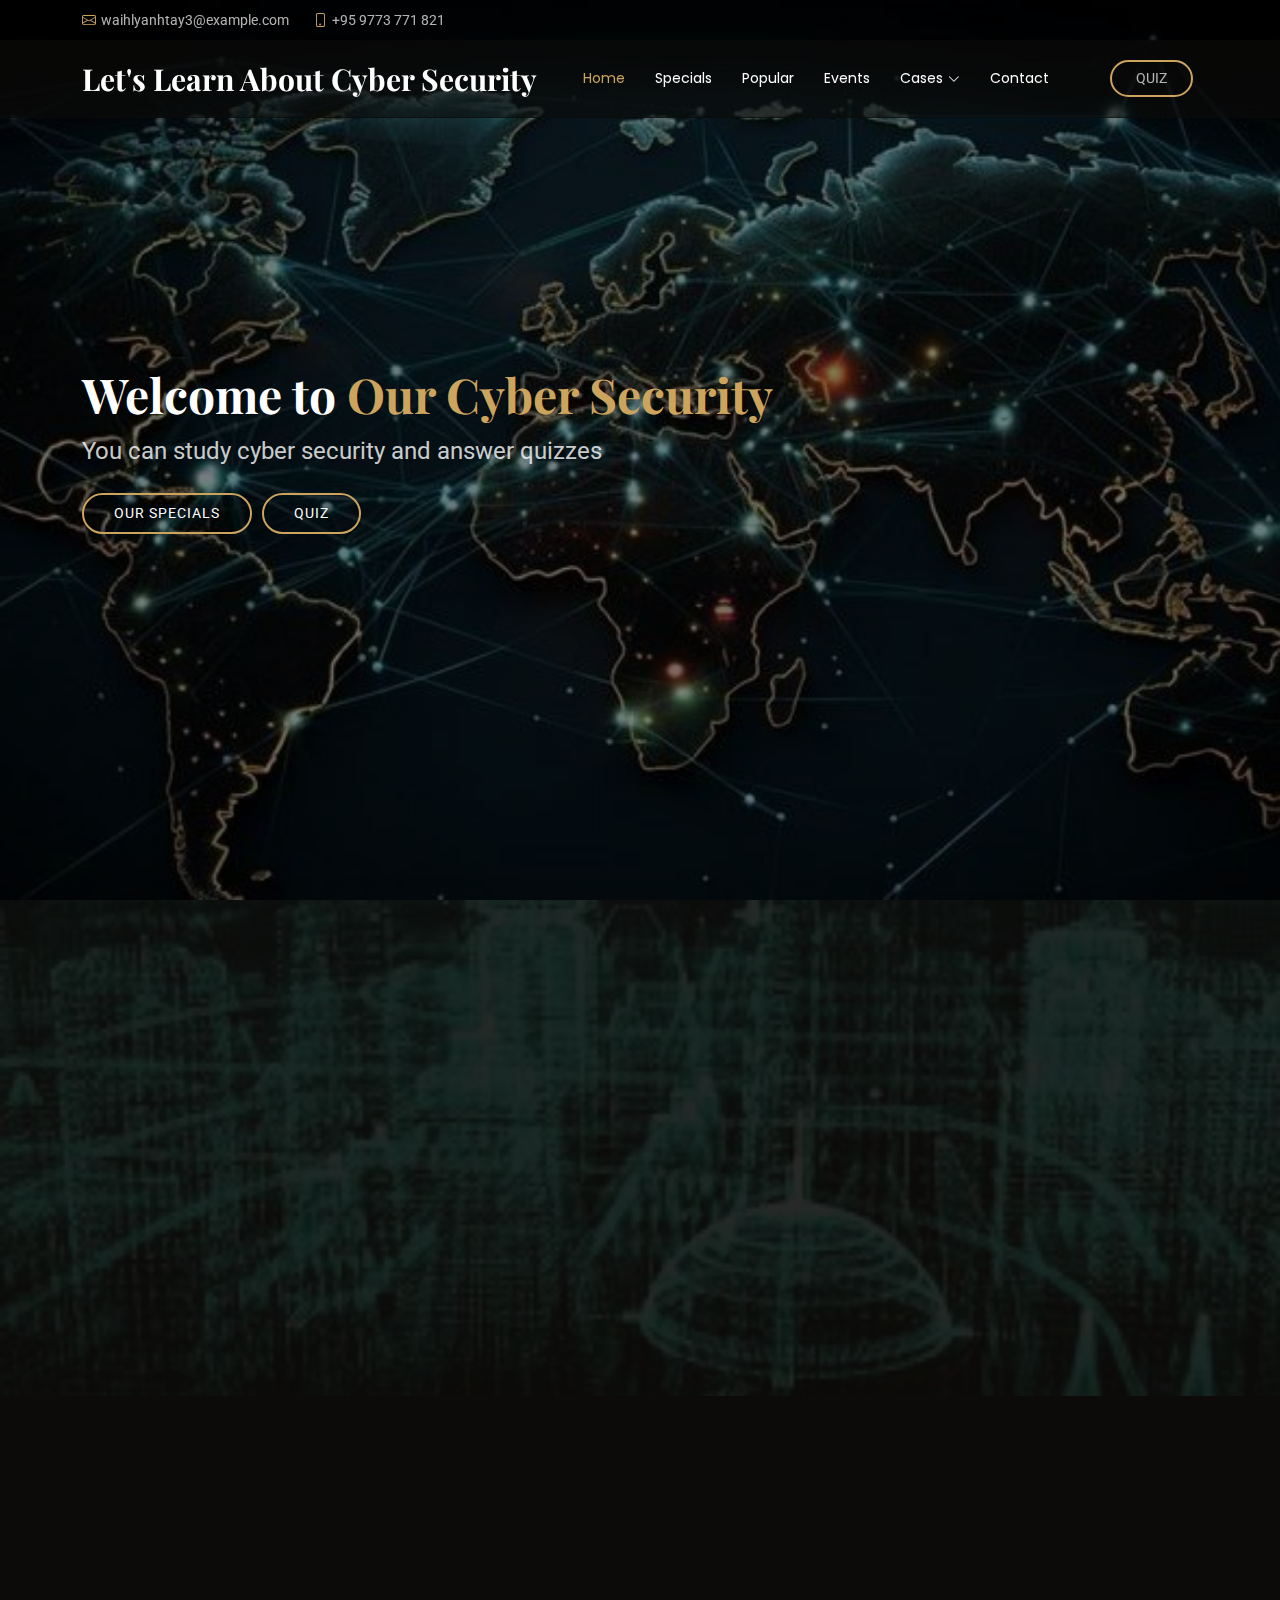
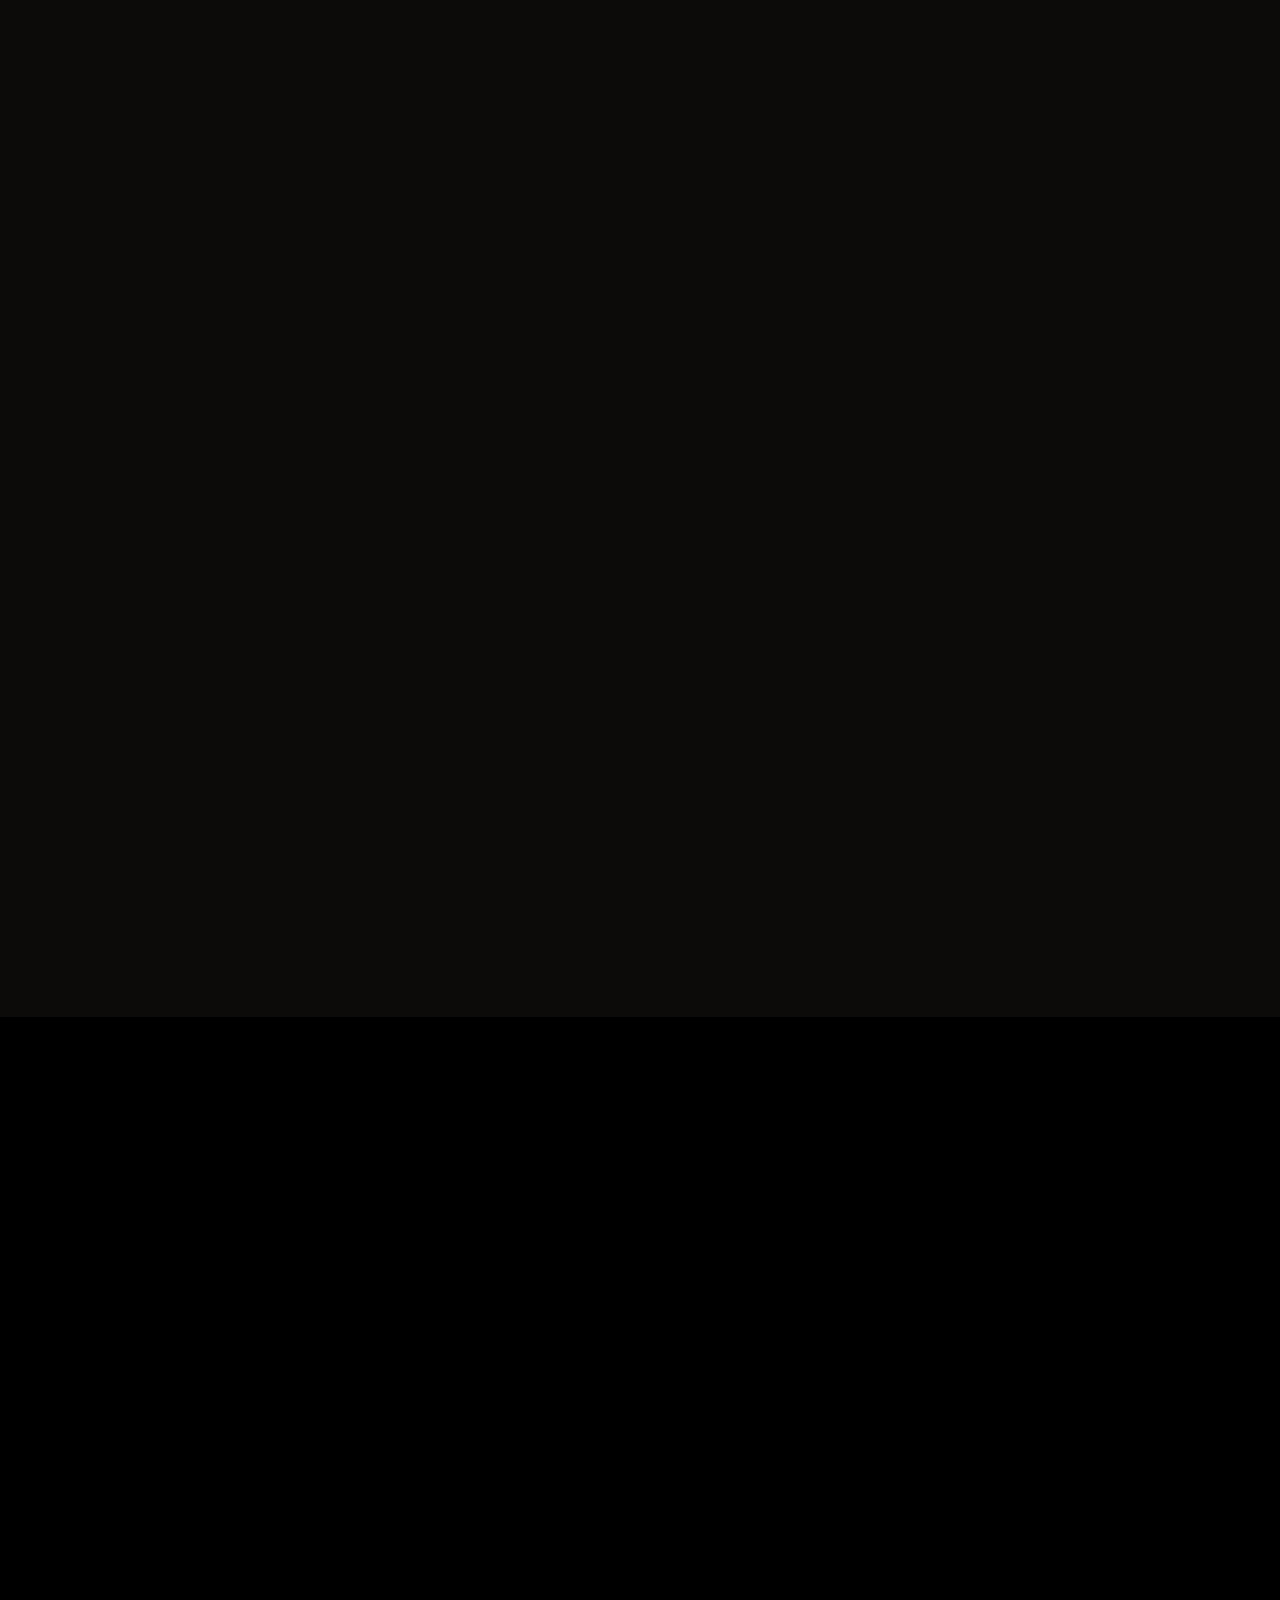
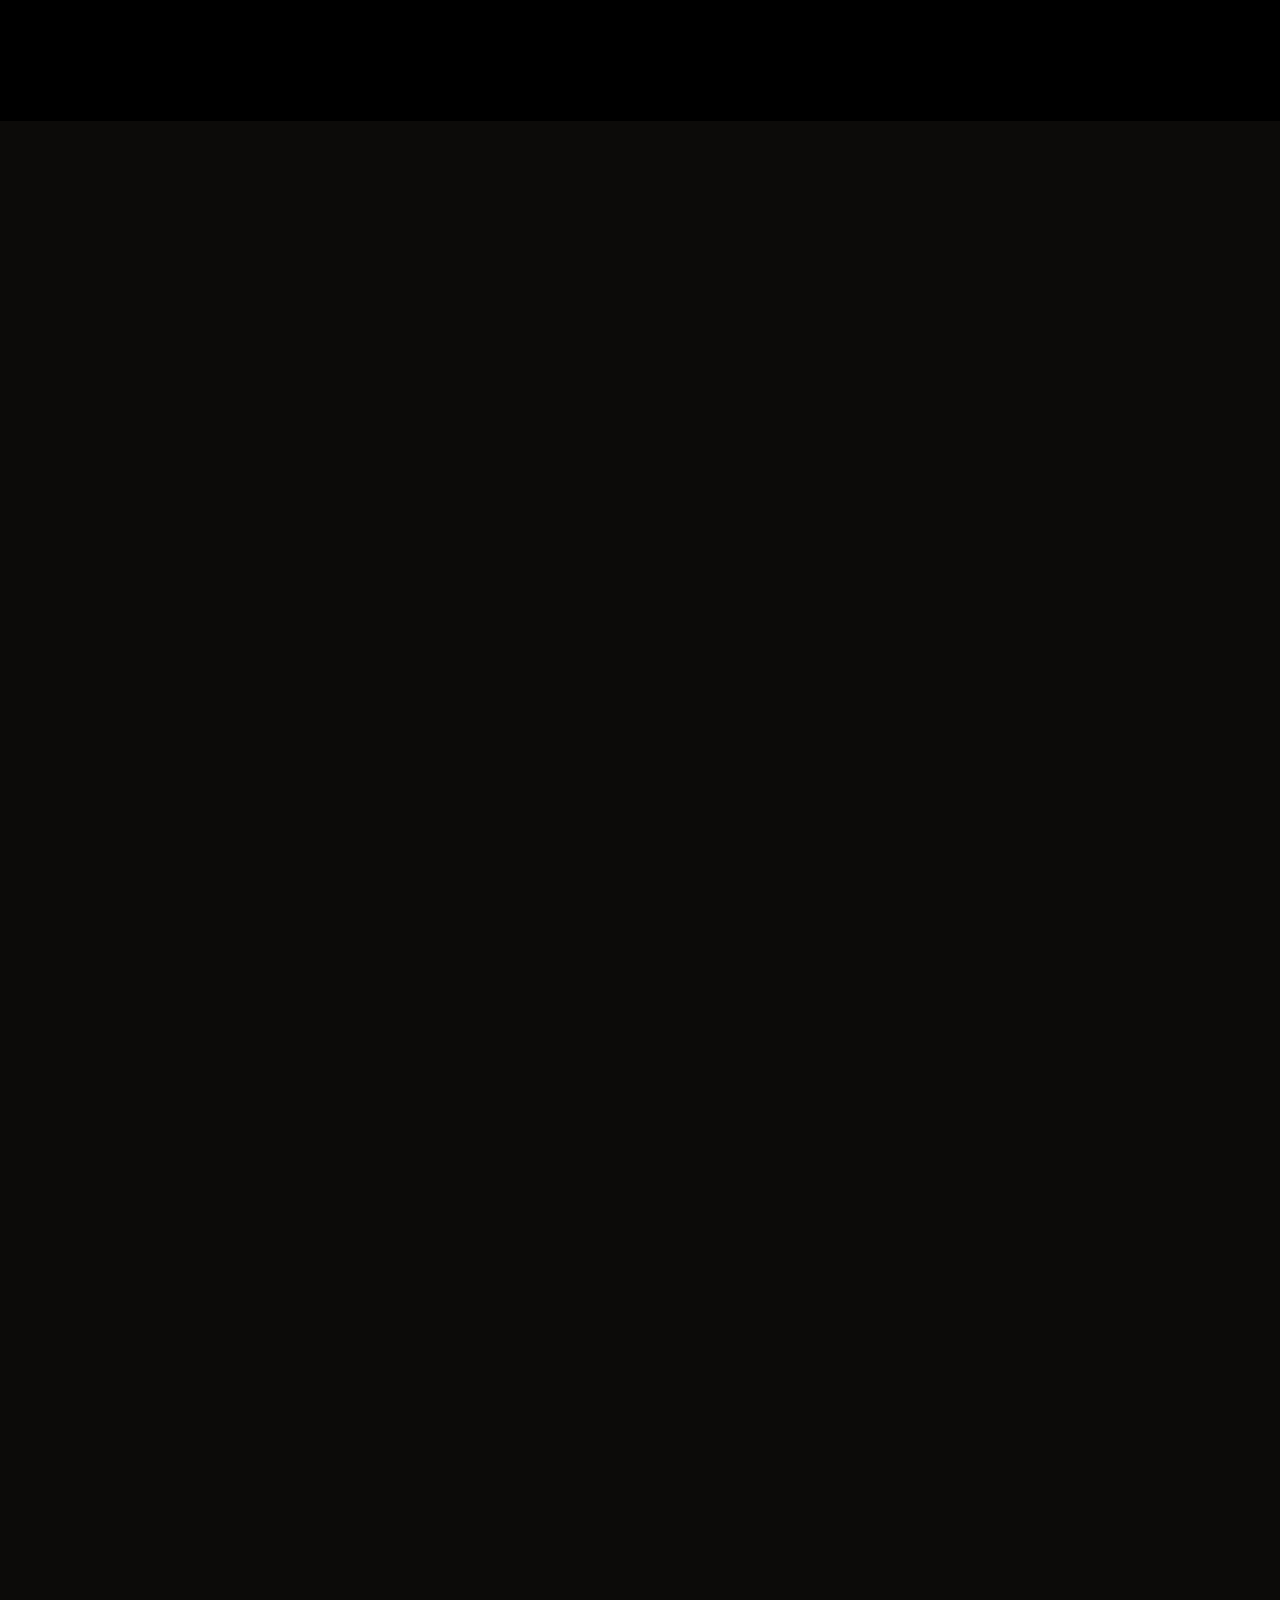
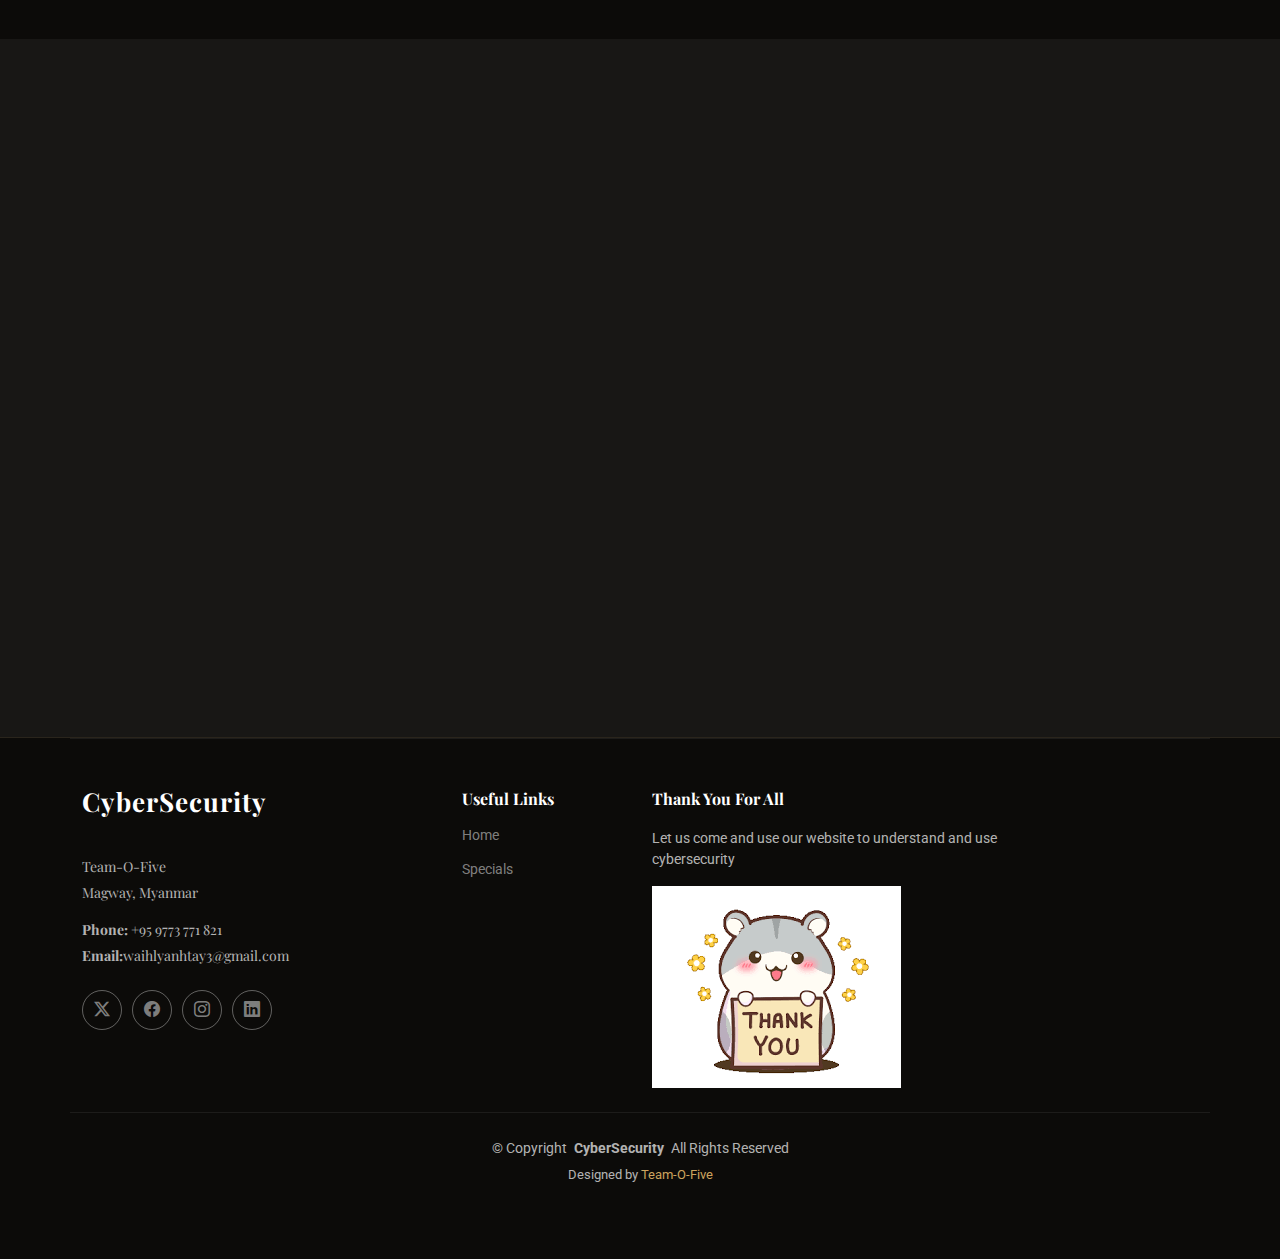
==== index.html @ fd5d1b7e "First Commit" ====
<!DOCTYPE html>
<html lang="en">
  
<head>
  <meta charset="utf-8">
  <meta content="width=device-width, initial-scale=1.0" name="viewport">
  <title>Team-O-Five(TOF)</title>
  <meta name="description" content="">
  <meta name="keywords" content="">

  <!-- Favicons -->
  <link href="assets/img/favicon.png" rel="icon">
  <link href="assets/img/apple-touch-icon.png" rel="apple-touch-icon">

  <!-- Fonts -->
  <link href="https://fonts.googleapis.com" rel="preconnect">
  <link href="https://fonts.gstatic.com" rel="preconnect" crossorigin>
  <link href="https://fonts.googleapis.com/css2?family=Roboto:ital,wght@0,100;0,300;0,400;0,500;0,700;0,900;1,100;1,300;1,400;1,500;1,700;1,900&family=Poppins:ital,wght@0,100;0,200;0,300;0,400;0,500;0,600;0,700;0,800;0,900;1,100;1,200;1,300;1,400;1,500;1,600;1,700;1,800;1,900&family=Playfair+Display:ital,wght@0,400;0,500;0,600;0,700;0,800;0,900;1,400;1,500;1,600;1,700;1,800;1,900&display=swap" rel="stylesheet">

  <!-- Vendor CSS Files -->
  <link href="assets/vendor/bootstrap/css/bootstrap.min.css" rel="stylesheet">
  <link href="assets/vendor/bootstrap-icons/bootstrap-icons.css" rel="stylesheet">
  <link href="assets/vendor/aos/aos.css" rel="stylesheet">
  <link href="assets/vendor/glightbox/css/glightbox.min.css" rel="stylesheet">
  <link href="assets/vendor/swiper/swiper-bundle.min.css" rel="stylesheet">

  <!-- Main CSS File -->
  <link href="assets/css/main.css" rel="stylesheet">
</head>

<body class="index-page">

  <header id="header" class="header fixed-top">

    <div class="topbar d-flex align-items-center">
      <div class="container d-flex justify-content-center justify-content-md-between">
        <div class="contact-info d-flex align-items-center">
          <i class="bi bi-envelope d-flex align-items-center"><a href="waihlyanhtay3@gmail.com">waihlyanhtay3@example.com</a></i>
          <i class="bi bi-phone d-flex align-items-center ms-4"><span>+95 9773 771 821</span></i>
        </div>
        <!-- <div class="languages d-none d-md-flex align-items-center">
          <ul>
            <li>En</li>
            <li><a href="#">Myn</a></li>
          </ul>
        </div> -->
      </div>
    </div><!-- End Top Bar -->

    <div class="branding d-flex align-items-cente">

      <div class="container position-relative d-flex align-items-center justify-content-between">
        <a href="index.html" class="logo d-flex align-items-center me-auto me-xl-0">
          <!-- Uncomment the line below if you also wish to use an image logo -->
          <!-- <img src="assets/img/logo.png" alt=""> -->
          <h1 class="sitename">Let's Learn About Cyber Security</h1>
        </a>

        <nav id="navmenu" class="navmenu">
          <ul>
            <li><a href="#hero" class="active">Home<br></a></li>
            <!-- <li><a href="#menu">Menu</a></li> -->
            <li><a href="#specials">Specials</a></li>
            <!-- <li><a href="#events">Events</a></li> -->
            <li><a href="#chefs">Popular</a></li>
            <li><a href="#events">Events</a></li>
            <li class="dropdown"><a href="#"><span>Cases</span> <i class="bi bi-chevron-down toggle-dropdown"></i></a>
              <ul>
                <li class="dropdown"><a href="https://www.fortinet.com/resources/cyberglossary/types-of-cyber-attacks"><span>Common Threats</span> <i class="bi bi-chevron-down toggle-dropdown"></i></a>
                      <ul>
                        <li><a href="https://www.ibm.com/topics/malware">Malware</a></li>
                        <li><a href="https://www.ibm.com/topics/ransomware">Ransomware</a></li>
                        <li><a href="https://www.ibm.com/topics/phishing">Phishing</a></li>
                        <li><a href="https://www.paloaltonetworks.com/cyberpedia/what-is-a-credential-based-attack#:~:text=Credential%20abuse%2C%20the%20endgame%20of%20a%20credential-based%20attack%2C,compromised%20passwords%20to%20authenticate%20applications%20and%20steal%20data.">Credential theft and abuse</a></li>
                        <li><a href="https://www.fortinet.com/resources/cyberglossary/insider-threats">Insider threats</a></li>
                        <li><a href="https://www.ibm.com/topics/phishing">AI attacks</a></li>
                        <li><a href="https://www.ibm.com/topics/phishing">Cryptojacking</a></li>
                        <li><a href="https://www.ibm.com/topics/phishing">Distributed denial of service (DDoS)</a></li>
                      </ul>
                    <li><a href="#specials">AI security</a></li>
                    <li><a href="#specials">Critical infrastructure security</a></li>
                    <li><a href="#specials">Network security</a></li>
                    <li><a href="#specials">Endpoint security</a></li>
                    <li><a href="#specials">Application security</a></li>
                    <li><a href="#specials">Cloud security</a></li>
                    <li><a href="#specials">Information security</a></li>
                    <li><a href="#specials">Mobile security</a></li>
                  </ul>
                </li>
            <li><a href="#contact">Contact</a></li>
          </ul>
          <i class="mobile-nav-toggle d-xl-none bi bi-list"></i>
        </nav>

        <a class="btn-book-a-table d-none d-xl-block" href="assets/quiz/quiz.html">Quiz</a>

      </div>

    </div>

  </header>

  <main class="main">

    <!-- Hero Section -->
    <section id="hero" class="hero section dark-background">

      <img src="assets/img/14.jpg" alt="" data-aos="fade-in">

      <div class="container">
        <div class="row">
          <div class="col-lg-8 d-flex flex-column align-items-center align-items-lg-start">
            <h2 data-aos="fade-up" data-aos-delay="100">Welcome to <span>Our Cyber Security</span></h2>
            <p data-aos="fade-up" data-aos-delay="200">You can study cyber security and answer quizzes</p>
            <div class="d-flex mt-4" data-aos="fade-up" data-aos-delay="300">
              <a href="#specials" class="cta-btn">Our Specials</a>
              <a href="#book-a-table" class="cta-btn">Quiz</a>
            </div>
          </div>
          <!-- <div class="col-lg-4 d-flex align-items-center justify-content-center mt-5 mt-lg-0">
            <a href="https://www.youtube.com/watch?v=Y7f98aduVJ8" class="glightbox pulsating-play-btn"></a>
          </div> -->
        </div>
      </div>
    </section><!-- /Hero Section -->

    
      <!-- About Section -->
    <section id="about" class="about section">

      <div class="container" data-aos="fade-up" data-aos-delay="100">

        <div class="row gy-4">
          <div class="col-lg-6 order-1 order-lg-2">
            <img src="assets/img/9.jpg" class="img-fluid about-img" alt="">
          </div>
          <div class="col-lg-6 order-2 order-lg-1 content">
            <h3>Introduction Of Cyber Security</h3>
            <p class="fst-italic"></p>
            <ul>
              <li><i class="bi bi-check2-all"></i> <span>Confidentiality: Ensuring that information is not disclosed to unauthorized individuals, entities, or processes</span></li>
              <li><i class="bi bi-check2-all"></i> <span>Integrity: Maintaining the accuracy and completeness of data, ensuring that it is not altered or tampered with by unauthorized parties.</span></li>
              <li><i class="bi bi-check2-all"></i> <span>Availability: Ensuring that information and systems are accessible to authorized users when needed.</span></li>
            </ul>
            <p>Cybersecurity is a continuously evolving field that is critical for protecting the digital infrastructure of individuals, businesses, and governments. As cyber threats become more sophisticated, the strategies and technologies used to defend against them must also advance.</p>
          </div>
        </div>

      </div>

    </section><!-- /About Section -->

    

    <!-- Why Us Section -->
    <section id="why-us" class="why-us section">

      <!-- Section Title -->
      <div class="container section-title" data-aos="fade-up">
        <h2>WHY US</h2>
        <p>Why Should Learn About Cyber Security</p>
      </div><!-- End Section Title -->

      <div class="container">

        <div class="row gy-4">

          <div class="col-lg-4" data-aos="fade-up" data-aos-delay="100">
            <div class="card-item">
              <span>01</span>
              <h4><a href="" class="stretched-link">Protecting Data</a></h4>
              <p>Studying cybersecurity is essential to protect sensitive information from growing cyber threats and attacks.</p>
            </div>
          </div><!-- Card Item -->

          <div class="col-lg-4" data-aos="fade-up" data-aos-delay="200">
            <div class="card-item">
              <span>02</span>
              <h4><a href="" class="stretched-link">Preventing Cyber Attacks</a></h4>
              <p>It equips you with skills to safeguard personal, corporate, and governmental data, ensuring privacy and integrity.</p>
            </div>
          </div><!-- Card Item -->

          <div class="col-lg-4" data-aos="fade-up" data-aos-delay="300">
            <div class="card-item">
              <span>03</span>
              <h4><a href="" class="stretched-link">Career Opportunities</a></h4>
              <p>A strong foundation in cybersecurity opens up numerous career opportunities in a growing and essential field.</p>
            </div>
          </div><!-- Card Item -->

        </div>

      </div>

    </section><!-- /Why Us Section -->

   

    <!-- Specials Section -->
    <section id="specials" class="specials section">

      <!-- Section Title -->
      <div class="container section-title" data-aos="fade-up">
        <h2>Types</h2>
        <p>Types Of Cyber Security</p>
      </div><!-- End Section Title -->

      <div class="container" data-aos="fade-up" data-aos-delay="100">

        <div class="row">
          <div class="col-lg-3">
            <ul class="nav nav-tabs flex-column">
              <li class="nav-item">
                <a class="nav-link active show" data-bs-toggle="tab" href="#specials-tab-1">AI security</a>
              </li>
              <li class="nav-item">
                <a class="nav-link" data-bs-toggle="tab" href="#specials-tab-2">Critical infrastructure security</a>
              </li>
              <li class="nav-item">
                <a class="nav-link" data-bs-toggle="tab" href="#specials-tab-3">Network security</a>
              </li>
              <li class="nav-item">
                <a class="nav-link" data-bs-toggle="tab" href="#specials-tab-4">Endpoint security</a>
              </li>
              <li class="nav-item">
                <a class="nav-link" data-bs-toggle="tab" href="#specials-tab-5">Application security</a>
              </li>
              <li class="nav-item">
                <a class="nav-link" data-bs-toggle="tab" href="#specials-tab-6">Cloud security</a>
              </li>
              <li class="nav-item">
                <a class="nav-link" data-bs-toggle="tab" href="#specials-tab-7">Information security</a>
              </li>
              <li class="nav-item">
                <a class="nav-link" data-bs-toggle="tab" href="#specials-tab-8">Mobile security</a>
              </li>
            </ul>
          </div>
          <div class="col-lg-9 mt-4 mt-lg-0">
            <div class="tab-content">
              <div class="tab-pane active show" id="specials-tab-1">
                <div class="row">
                  <div class="col-lg-8 details order-2 order-lg-1">
                    <h3>AI security</h3>
                    <p class="fst-italic" id="text1">Artificial Intelligence(AI) improves security by enhancing threat detection, response capabilities, and overall cybersecurity measures in the following ways:
                      Advanced Threat Detection and Real-time Monitoring: AI analyzes data for unusual patterns and behaviors, enabling early threat detection.AI security refers to the measures and 
                      practices designed to protect artificial intelligence systems from threats and vulnerabilities. 
                      It involves safeguarding AI models and data from misuse, attacks, and unauthorized access to ensure they operate safely and ethically. Key concerns include ensuring data privacy, 
                      preventing model manipulation, and protecting against adversarial attacks.This overview focuses on the definition of AI security, which involves using AI to improve cybersecurity. 
                      However, it also includes information on AI's potential vulnerabilities and best practices for protecting AI systems.Artificial intelligence (AI) has revolutionized various industries, and cybersecurity is no exception. AI security solutions have emerged as powerful tools for identifying and mitigating potential threats in today's digital landscape.</p>
                      <button class="translateButton" onclick="toggleTranslation('text1', this)">Translate to Myanmar</button>
                      <button><img src="../voulme.png" alt="Speaker Icon" class="speakerIcon" onclick="handleSpeakerClick('text1', this)" data-playing="false" width="20px" height="20px"></button> 
                  </div>
                  <div class="col-lg-4 text-center order-1 order-lg-2">
                    <img src="assets/img/1.jpg" alt="" class="img-fluid">
                  </div>
                </div>
              </div> 
              <div class="tab-pane" id="specials-tab-2">
                <div class="row">
                  <div class="col-lg-8 details order-2 order-lg-1">
                    <h3>Critical infrastructure security</h3>
                    <p class="fst-italic" id="text2">Critical infrastructure security involves safeguarding essential systems and assets, such as utilities and transportation networks, from threats to ensure their continuous operation and protect public safety.
                      Critical infrastructure security involves protecting essential systems and assets that are vital to national security, economy, and public safety from threats and disruptions. Critical infrastructure cybersecurity protects essential systems like energy, water, and 
                      healthcare from cyber threats. It focuses on managing risks, responding to incidents, and ensuring resilience. Collaboration between government and private sectors is key. 
                      Compliance with regulations is crucial for maintaining security. The goal is to ensure these vital services remain operational and secure. It ensures that the critical infrastructures of organizations in industries like agriculture, energy, food, and transportation receive protection against cyber threats, natural disasters, and terrorist threats.Access Control: The prevention of unauthorized users and devices from accessing the network. Application Security: Security measures are placed on hardware and software to lock down potential vulnerabilities. Firewalls: Gatekeeping devices that can allow or prevent specific traffic from entering or leaving the network</p>
                      <button class="translateButton" onclick="toggleTranslation('text2', this)">Translate to Myanmar</button>
                      <button><img src="../voulme.png" alt="Speaker Icon" class="speakerIcon" onclick="handleSpeakerClick('text2', this)" data-playing="false" width="20px" height="20px"></button>
                </div>
                  <div class="col-lg-4 text-center order-1 order-lg-2">
                    <img src="assets/img/2.jpg" alt="" class="img-fluid">
                  </div>
                </div>
              </div>
              <div class="tab-pane" id="specials-tab-3">
                <div class="row">
                  <div class="col-lg-8 details order-2 order-lg-1">
                    <h3>Network security</h3>
                    <p class="fst-italic" id="text3">Network security is the protection of the underlying networking infrastructure from unauthorized access, misuse, or theft.
                      It involves creating a secure infrastructure for devices, applications, users, and applications to work in a secure manner.
                      Network security involves protecting a computer network and its data from unauthorized access, misuse, and cyberattacks. 
                      It includes measures such as firewalls, encryption, intrusion detection systems, and regular monitoring to ensure the integrity, confidentiality, and availability of network resources.
                      Network security is essential for safeguarding digital infrastructure, ensuring data integrity, confidentiality, and availability. It involves implementing firewalls, intrusion detection systems, and encryption to protect against unauthorized access and cyber threats. 
                      Access control and secure authentication help regulate network resource usage, while continuous monitoring and regular updates are crucial for identifying and mitigating vulnerabilities. In an era of evolving cyber threats, robust network security is vital for protecting sensitive information and maintaining trust in digital communications.
                      Network Security protects your network and data from breaches, intrusions and other threats. This is a vast and overarching term that describes hardware and software solutions as well as processes or rules and configurations relating to network use, accessibility, and overall threat protection.Network Security involves access control, virus and antivirus software, application security, network analytics, types of network-related security (endpoint, web, wireless), firewalls, VPN encryption and more.</p>
                      <button class="translateButton" onclick="toggleTranslation('text3', this)">Translate to Myanmar</button>
                      <button><img src="../voulme.png" alt="Speaker Icon" class="speakerIcon" onclick="handleSpeakerClick('text3', this)" data-playing="false" width="20px" height="20px"></button>
                  </div>
                  <div class="col-lg-4 text-center order-1 order-lg-2">
                    <img src="assets/img/3.jpg" alt="" class="img-fluid">
                  </div>
                </div>
              </div>
              <div class="tab-pane" id="specials-tab-4">
                <div class="row">
                  <div class="col-lg-8 details order-2 order-lg-1">
                    <h3>Endpoint security</h3>
                    <p class="fst-italic" id="text4">Endpoint security refers to the protection of individual devices, such as computers, smartphones, and tablets, from cyber threats.
                      It involves implementing security measures like antivirus software, firewalls, and encryption to safeguard these devices from potential attacks and unauthorized access.
                      Endpoint security refers to the practice of protecting devices like computers, smartphones, and tablets that connect to a network. It involves implementing security measures to prevent threats such as malware, unauthorized access, and data breaches on these devices. 
                      Endpoint security solutions often include antivirus software, firewalls, intrusion detection systems, and encryption to safeguard both the devices and the network they connect to. 
                      The goal is to ensure that endpoints are secure, reducing the risk of security incidents that could compromise the entire network. An endpoint protection platform (EPP) is a solution used to detect and prevent security threats like file-based malware attacks among other malicious activities. It also provides investigation and remediation capabilities needed to respond to dynamic security incidents and alerts
                    </p>
                    <button class="translateButton" onclick="toggleTranslation('text4', this)">Translate to Myanmar</button>
                    <button><img src="../voulme.png" alt="Speaker Icon" class="speakerIcon" onclick="handleSpeakerClick('text4', this)" data-playing="false" width="20px" height="20px"></button>
                  </div>
                  <div class="col-lg-4 text-center order-1 order-lg-2">
                    <img src="assets/img/4.jpg" alt="" class="img-fluid">
                  </div>
                </div>
              </div>
              <div class="tab-pane" id="specials-tab-5">
                <div class="row">
                  <div class="col-lg-8 details order-2 order-lg-1">
                    <h3>Application security</h3>
                    <p class="fst-italic" id="text5">Application security involves measures and practices designed to protect applications from threats and vulnerabilities.
                      It focuses on securing software and its data throughout its lifecycle, ensuring that applications are protected against attacks and unauthorized access.
                      Application security involves protecting software applications from threats and vulnerabilities. It includes measures like code reviews, penetration testing, and 
                      secure coding practices to ensure the application is secure from attacks and unauthorized access throughout its lifecycle. The ultimate goal of application security is to prevent attackers from accessing, modifying or deleting sensitive or proprietary data.
                      The most common application security weaknesses are well-known. Various organizations track them over time. The Open Web Application Security Project (OWASP) Top Ten list and the Common Weakness Enumeration (CWE) compiled by the information security community are two of the best-known lists of application weaknesses.
                      Application security involves protecting software applications from threats and vulnerabilities that could lead to unauthorized access, data breaches, or other malicious activities. It includes practices such as secure coding, regular testing for vulnerabilities, implementing authentication and authorization mechanisms, and maintaining software updates.</p>
                      <button class="translateButton" onclick="toggleTranslation('text5', this)">Translate to Myanmar</button>
                      <button><img src="../voulme.png" alt="Speaker Icon" class="speakerIcon" onclick="handleSpeakerClick('text5', this)" data-playing="false" width="20px" height="20px"></button>
                  </div>
                  <div class="col-lg-4 text-center order-1 order-lg-2">
                    <img src="assets/img/5.jpg" alt="" class="img-fluid">
                  </div>
                </div>
              </div>
              <div class="tab-pane" id="specials-tab-6">
                <div class="row">
                  <div class="col-lg-8 details order-2 order-lg-1">
                    <h3>Cloud security</h3>
                    <p class="fst-italic" id="text6">Cloud security involves protecting data, applications, and services hosted on cloud platforms from various threats.
                      It includes measures such as encryption, access control, and regular monitoring to ensure the confidentiality, integrity, and availability of cloud-based resources.
                      Cloud security involves the policies, technologies, and controls implemented to protect data, applications, and infrastructure within cloud computing environments. 
                      It focuses on ensuring data privacy, integrity, and availability by protecting against unauthorized access, data breaches, and other cyber threats. Key aspects include data encryption, identity and access management, compliance with regulations, network security, and monitoring for threats and vulnerabilities. 
                      Cloud security is crucial for businesses to safeguard sensitive information and maintain trust in their cloud services.Cloud security involves protecting data, applications, and services stored in cloud environments from threats such as unauthorized access, data breaches, and cyberattacks. It includes measures like encryption, access controls, monitoring, and compliance with security standards to ensure the confidentiality, integrity, and availability of cloud resources
                    </p>
                    <button class="translateButton" onclick="toggleTranslation('text6', this)">Translate to Myanmar</button>
                    <button><img src="../voulme.png" alt="Speaker Icon" class="speakerIcon" onclick="handleSpeakerClick('text6', this)" data-playing="false" width="20px" height="20px"></button>
                  </div>
                  <div class="col-lg-4 text-center order-1 order-lg-2">
                    <img src="assets/img/6.jpg" alt="" class="img-fluid">
                  </div>
                </div>
              </div>
              <div class="tab-pane" id="specials-tab-7">
                <div class="row">
                  <div class="col-lg-8 details order-2 order-lg-1">
                    <h3>Information security</h3>
                    <p class="fst-italic" id="text7">Information security involves protecting data and information systems from unauthorized access, disclosure, alteration, or destruction.
                      Its goal is to ensure confidentiality, integrity, and availability of information.
                      Information security, or InfoSec, refers to the practices and processes designed to protect data from unauthorized access, disclosure, alteration, and destruction. 
                      It focuses on preserving the confidentiality, integrity, and availability of information, whether it's stored, processed, or transmitted. InfoSec includes measures like access control, encryption, threat detection, and incident response to protect against cyber threats, data breaches, and other security risks. 
                      Its goal is to ensure that sensitive information remains secure and reliable across various platforms and environments.
                      Information security is the practice of protecting data and information systems from unauthorized access, use, disclosure, disruption, modification, or destruction. Key principles include confidentiality (protecting information from unauthorized access), integrity (ensuring information is accurate and trustworthy), and availability (ensuring information is accessible when needed). </p>
                      <button class="translateButton" onclick="toggleTranslation('text7', this)">Translate to Myanmar</button>
                      <button><img src="../voulme.png" alt="Speaker Icon" class="speakerIcon" onclick="handleSpeakerClick('text7', this)" data-playing="false" width="20px" height="20px"></button>
                  </div>
                  <div class="col-lg-4 text-center order-1 order-lg-2">
                    <img src="assets/img/7.jpg" alt="" class="img-fluid">
                  </div>
                </div>
              </div>
              <div class="tab-pane" id="specials-tab-8">
                <div class="row">
                  <div class="col-lg-8 details order-2 order-lg-1">
                    <h3>Mobile security</h3>
                    <p class="fst-italic" id="text8">Mobile security refers to the protection of smartphones and tablets from threats such as malware, data breaches, and unauthorized access.
                      It involves measures like using strong passwords, keeping software up to date, and employing security apps to safeguard sensitive information and ensure safe device usage.
                      Mobile security involves protecting smartphones, tablets, and other portable devices from threats such as malware, unauthorized access, data breaches, and phishing attacks. 
                      It includes practices like using strong passwords, enabling encryption, regularly updating software, and using security apps to detect and prevent threats. Mobile security also covers safeguarding sensitive data transmitted over networks, managing app permissions, and ensuring secure connections. 
                      Its goal is to protect personal and corporate data on mobile devices, ensuring privacy and security in both personal and professional use.
                      Mobile security involves protecting mobile devices from threats like malware, data breaches, and unauthorized access. Key elements include using strong passwords, enabling two-factor authentication, keeping software updated, and avoiding untrusted apps and networks. These measures help safeguard personal information and ensure device security.</p>
                      <button class="translateButton" onclick="toggleTranslation('text8', this)">Translate to Myanmar</button>
                      <button><img src="../voulme.png" alt="Speaker Icon" class="speakerIcon" onclick="handleSpeakerClick('text8', this)" data-playing="false" width="20px" height="20px"></button>
                  </div>
                  <div class="col-lg-4 text-center order-1 order-lg-2">
                    <img src="assets/img/8.jpg" alt="" class="img-fluid">
                  </div>
                </div>
              </div>
            </div>
          </div>
        </div>

      </div>

    </section><!-- /Specials Section -->

    <!-- Events Section -->
    <section id="events" class="events section">

      <img class="slider-bg" src="assets/img/event-bg.jpg" alt="" data-aos="fade-in">

      <div class="container">

        <div class="swiper init-swiper" data-aos="fade-up" data-aos-delay="100">
          <script type="application/json" class="swiper-config">
            {
              "loop": true,
              "speed": 600,
              "autoplay": {
                "delay": 5000
              },
              "slidesPerView": "auto",
              "pagination": {
                "el": ".swiper-pagination",
                "type": "bullets",
                "clickable": true
              }
            }
          </script>
          <div class="swiper-wrapper">

            <div class="swiper-slide">
              <div class="row gy-4 event-item">
                <div class="col-lg-6">
                  <img src="assets/img/events-slider/2022.jpg" class="img-fluid" alt="">
                </div>
                 <div class="col-lg-6 pt-4 pt-lg-0 content">
                  <h3>Myanmar Cyber Security Challenge</h3>
                  <div class="price">
                    <p><span>(2022)</span></p>
                  </div>
                  <p class="fst-italic">
                    Myanmar Cyber Security Challenge 2022 will be held at the National Cyber Security Centre (NCSC) in Nay Pyi Taw in the 2nd week of September.
                  </p>
                  <ul>
                    <li><i class="bi bi-check2-circle"></i> <span>Only 20 teams will be allowed to participate in the challenge and the teams that do not fill out the information completely and teams with less than three contestants will not have a chance to participate in the competition. </span></li>
                    <li><i class="bi bi-check2-circle"></i> <span>Ye Naing Moe, Director, National Cyber Security Centre said “There is no age limit for the contestants in this competition, but the contestants must be under 30 years old when they are dispatched to international games.</span></li>
                    <li><i class="bi bi-check2-circle"></i> <span>We held the Myanmar Cyber Security Challenge once time each in 2015, 2016 and 2018 and we held twice in 2019, altogether 5 times. We could not hold the competitions in 2020 and 2021 because of COVID-19. But, we launched a website for the youths to test their abilities and qualifications.</span></li>
                  </ul>
                </div>
              </div>
            </div>
          <!-- End Slider item -->

          <div class="swiper-slide">
            <div class="row gy-4 event-item">
              <div class="col-lg-6">
                <img src="assets/img/events-slider/2023.jpg" class="img-fluid" alt="">
              </div>
              <div class="col-lg-6 pt-4 pt-lg-0 content">
                <h3>Myanmar Cyber Security Challenge</h3>
                <div class="price">
                  <p><span>(2023)</span></p>
                </div>
                <p class="fst-italic">
                  The Myanmar Cyber Security Challenge 2023 took place at the Ministry of Transport and Communications in Nay Pyi Taw on Saturday.
                </p>
                <ul>
                  <li><i class="bi bi-check2-circle"></i> <span>The competition aimed to promote human resource development, raise awareness on cyber security among youths, create employment opportunities, and foster friendship among peers.</span></li>
                  <li><i class="bi bi-check2-circle"></i> <span>A total of 75 students from 25 teams participated in the final event, representing various educational institutions, including the Defence Services Technological Academy, Technological Universities from Regions and States, Universities of Computer Studies, and Government Technical Colleges.</span></li>
                  <li><i class="bi bi-check2-circle"></i> <span>The competition focused on five specific topics. This edition marked the seventh occurrence of the competition since its inception in 2015.</span></li>
                </ul>
              </div>
            </div>
          </div><!-- End Slider item -->

            <div class="swiper-slide">
              <div class="row gy-4 event-item">
                <div class="col-lg-6">
                  <img src="assets/img/events-slider/2024.jpg" class="img-fluid" alt="">
                </div>
                <div class="col-lg-6 pt-4 pt-lg-0 content">
                  <h3>Myanmar Cyber Security Challenge</h3>
                  <div class="price">
                    <p><span>(2024)</span></p>
                  </div>
                  <p class="fst-italic">
                    The Myanmar Cyber ​​Security Challenge (2024) organized by the Ministry of Transport and Communications will be held in 2024. On August 24, the Ministry of Transportation and Communications Office No.(2), It will be held in Nay Pyi Taw.
                  </p>
                  <ul>
                    <li><i class="bi bi-check2-circle"></i> <span>Only 25 teams will be allowed to participate in the competition.</span></li>
                    <li><i class="bi bi-check2-circle"></i> <span>Singapore Cyber ​​Conquest" to be held in Singapore for contestants from winning teams; "ASEAN Students Contest on Information Security" to be held by Vietnam; They will be sent to the "ASEAN Cyber ​​SEA Game" competition to be held in Thailand and the "ACS Hacking Contest 2024" to be held in Vietnam.</span></li>
                    <li><i class="bi bi-check2-circle"></i> <span>to develop human resources; To spread cyber security awareness among young people and to advance cyber security career opportunities.</span></li>
                  </ul>
                </div>
              </div>
            </div><!-- End Slider item -->
          </div>
          <div class="swiper-pagination"></div>
        </div>

      </div>

    </section>

    <!-- /Events Section -->

    <!-- Book A Table Section -->
    


    <!-- /Book A Table Section -->

    <!-- Testimonials Section -->
    


    
    <!-- /Testimonials Section -->

    <!-- Gallery Section -->
    <section id="gallery" class="gallery section">

      <!-- Section Title -->
      <div class="container section-title" data-aos="fade-up">
        <h2>Gallery</h2>
        <p>Cyber Security Challenges in Myanmar</p>
      </div><!-- End Section Title -->

      <div class="container-fluid" data-aos="fade-up" data-aos-delay="100">

        <div class="row g-0">

          <div class="col-lg-3 col-md-4">
            <div class="gallery-item">
              <a href="assets/img/gallery/1.jpg" class="glightbox" data-gallery="images-gallery">
                <img src="assets/img/gallery/1.jpg" alt="" class="img-fluid">
              </a>
            </div>
          </div><!-- End Gallery Item -->

          <div class="col-lg-3 col-md-4">
            <div class="gallery-item">
              <a href="assets/img/gallery/5.jpg" class="glightbox" data-gallery="images-gallery">
                <img src="assets/img/gallery/5.jpg" alt="" class="img-fluid">
              </a>
            </div>
          </div><!-- End Gallery Item -->

          <div class="col-lg-3 col-md-4">
            <div class="gallery-item">
              <a href="assets/img/gallery/3.jpg" class="glightbox" data-gallery="images-gallery">
                <img src="assets/img/gallery/3.jpg" alt="" class="img-fluid">
              </a>
            </div>
          </div><!-- End Gallery Item -->

          <div class="col-lg-3 col-md-4">
            <div class="gallery-item">
              <a href="assets/img/gallery/4.jpg" class="glightbox" data-gallery="images-gallery">
                <img src="assets/img/gallery/4.jpg" alt="" class="img-fluid">
              </a>
            </div>
          </div><!-- End Gallery Item -->

          <div class="col-lg-3 col-md-4">
            <div class="gallery-item">
              <a href="assets/img/gallery/2.jpg" class="glightbox" data-gallery="images-gallery">
                <img src="assets/img/gallery/2.jpg" alt="" class="img-fluid">
              </a>
            </div>
          </div><!-- End Gallery Item -->

          <div class="col-lg-3 col-md-4">
            <div class="gallery-item">
              <a href="assets/img/gallery/6.jpg" class="glightbox" data-gallery="images-gallery">
                <img src="assets/img/gallery/6.jpg" alt="" class="img-fluid">
              </a>
            </div>
          </div><!-- End Gallery Item -->

          <div class="col-lg-3 col-md-4">
            <div class="gallery-item">
              <a href="assets/img/gallery/7.jpg" class="glightbox" data-gallery="images-gallery">
                <img src="assets/img/gallery/7.jpg" alt="" class="img-fluid">
              </a>
            </div>
          </div><!-- End Gallery Item -->

          <div class="col-lg-3 col-md-4">
            <div class="gallery-item">
              <a href="assets/img/gallery/8.jpg" class="glightbox" data-gallery="images-gallery">
                <img src="assets/img/gallery/8.jpg" alt="" class="img-fluid">
              </a>
            </div>
          </div><!-- End Gallery Item -->




          <div class="col-lg-3 col-md-4">
            <div class="gallery-item">
              <a href="assets/img/gallery/9.jpg" class="glightbox" data-gallery="images-gallery">
                <img src="assets/img/gallery/9.jpg" alt="" class="img-fluid">
              </a>
            </div>
          </div><!-- End Gallery Item -->

          <div class="col-lg-3 col-md-4">
            <div class="gallery-item">
              <a href="assets/img/gallery/17.jpg" class="glightbox" data-gallery="images-gallery">
                <img src="assets/img/gallery/17.jpg" alt="" class="img-fluid">
              </a>
            </div>
          </div><!-- End Gallery Item -->

          <div class="col-lg-3 col-md-4">
            <div class="gallery-item">
              <a href="assets/img/gallery/18.jpg" class="glightbox" data-gallery="images-gallery">
                <img src="assets/img/gallery/18.jpg" alt="" class="img-fluid">
              </a>
            </div>
          </div><!-- End Gallery Item -->

          <div class="col-lg-3 col-md-4">
            <div class="gallery-item">
              <a href="assets/img/gallery/19.jpg" class="glightbox" data-gallery="images-gallery">
                <img src="assets/img/gallery/19.jpg" alt="" class="img-fluid">
              </a>
            </div>
          </div><!-- End Gallery Item -->

        </div>

      </div>

    </section><!-- /Gallery Section -->

    <!-- Chefs Section -->
    <section id="chefs" class="chefs section">

      <!-- Section Title -->
      <div class="container section-title" data-aos="fade-up">
        <h2>Team</h2>
        <p>Popular People</p>
      </div><!-- End Section Title -->

      <div class="container">

        <div class="row gy-4">

          <div class="col-lg-4" data-aos="fade-up" data-aos-delay="100">
            <div class="member">
              <img src="assets/img/gallery/14.jpg" class="img-fluid" alt="">
              <div class="member-info">
                <div class="member-info-content">
                  <h4>Kevin Mitnick</h4>
                  <span>Cybersecurity Consultant and Author</span>
                </div>
                <div class="social">
                  <a href=""><i class="bi bi-twitter-x"></i></a>
                  <a href=""><i class="bi bi-facebook"></i></a>
                  <a href=""><i class="bi bi-instagram"></i></a>
                  <a href=""><i class="bi bi-linkedin"></i></a>
                </div>
              </div>
            </div>
          </div><!-- End Team Member -->

          <div class="col-lg-4" data-aos="fade-up" data-aos-delay="200">
            <div class="member">
              <img src="assets/img/gallery/16.jpg" class="img-fluid" alt="">
              <div class="member-info">
                <div class="member-info-content">
                  <h4>Bruce Schneier</h4>
                  <span>Author Of CyberSecurity Books</span>
                </div>
                <div class="social">
                  <a href=""><i class="bi bi-twitter-x"></i></a>
                  <a href=""><i class="bi bi-facebook"></i></a>
                  <a href=""><i class="bi bi-instagram"></i></a>
                  <a href=""><i class="bi bi-linkedin"></i></a>
                </div>
              </div>
            </div>
          </div><!-- End Team Member -->

          <div class="col-lg-4" data-aos="fade-up" data-aos-delay="300">
            <div class="member">
              <img src="assets/img/gallery/13.jpg" class="img-fluid" alt="">
              <div class="member-info">
                <div class="member-info-content">
                  <h4>Eugene Kaspersky</h4>
                  <span>Founder Of Kaspersky Lab</span>
                </div>
                <div class="social">
                  <a href=""><i class="bi bi-twitter-x"></i></a>
                  <a href=""><i class="bi bi-facebook"></i></a>
                  <a href=""><i class="bi bi-instagram"></i></a>
                  <a href=""><i class="bi bi-linkedin"></i></a>
                </div>
              </div>
            </div>
          </div><!-- End Team Member -->

        </div>

      </div>

    </section><!-- /Chefs Section -->

    <!-- Contact Section -->
    <section id="contact" class="contact section">

      <!-- Section Title -->
      <div class="container section-title" data-aos="fade-up">
        <h2>Contact</h2>
        <p>Contact Us</p>
      </div><!-- End Section Title -->

      <div class="mb-5" data-aos="fade-up" data-aos-delay="200">
        <iframe style="border:0; width: 100%; height: 400px;" src="https://www.google.com/maps/embed?pb=!1m18!1m12!1m3!1d3746.1940311445105!2d94.99277950880612!3d20.12595121809955!2m3!1f0!2f0!3f0!3m2!1i1024!2i768!4f13.1!3m3!1m2!1s0x30b7d6ddae9e9c51%3A0xd712a50875189520!2sUniversity%20of%20Computer%20Studies%20(Magway)!5e0!3m2!1sen!2smm!4v1724917574810!5m2!1sen!2smm"><img src="assets/img/gallery/shcool.png"></iframe>
      </div><!-- End Google Maps -->
      
    </section><!-- /Contact Section -->

  </main>

  <footer id="footer" class="footer">

    <div class="container footer-top">
      <div class="row gy-4">
        <div class="col-lg-4 col-md-6 footer-about">
          <a href="index.html" class="logo d-flex align-items-center">
            <span class="sitename">CyberSecurity</span>
          </a>
          <div class="footer-contact pt-3">
            <p>Team-O-Five</p>
            <p>Magway, Myanmar</p>
            <p class="mt-3"><strong>Phone:</strong> <span>+95 9773 771 821</span></p>
            <p><strong>Email:</strong><span>waihlyanhtay3@gmail.com</span></p>
          </div>
          <div class="social-links d-flex mt-4">
            <a href=""><i class="bi bi-twitter-x"></i></a>
            <a href=""><i class="bi bi-facebook"></i></a>
            <a href=""><i class="bi bi-instagram"></i></a>
            <a href=""><i class="bi bi-linkedin"></i></a>
          </div>
        </div>

        <div class="col-lg-2 col-md-3 footer-links">
          <h4>Useful Links</h4>
          <ul>
            <li><a href="#">Home</a></li>
            <!-- <li><a href="#">About us</a></li> -->
            <li><a href="#text1">Specials</a></li>
            <!-- <li><a href="#">Terms of service</a></li> -->
            <!-- <li><a href="#">Privacy policy</a></li> -->
          </ul>
        </div>

        <!-- <div class="col-lg-2 col-md-3 footer-links">
          <h4>Our </h4>
          <ul>
            <li><a href="#">Web Design</a></li>
            <li><a href="#">Web Development</a></li>
            <li><a href="#">Product Management</a></li>
            <li><a href="#">Graphic Design</a></li>
          </ul>
        </div> -->

        <div class="col-lg-4 col-md-12 footer-newsletter">
        <h4>Thank You For All</h4>
          <p>Let us come and use our website to understand and use cybersecurity</p>
          <img src="assets/img/gallery/1.webp">
        </div>
        <!-- 
          
          <form action="forms/newsletter.php" method="post" class="php-email-form">
            <div class="newsletter-form"><input type="email" name="email"><input type="submit" value="Subscribe"></div>
            <div class="loading">Loading</div>
            <div class="error-message"></div>
            <div class="sent-message">Your subscription request has been sent. Thank you!</div>
          </form>
         -->

      </div>
    </div>

    <div class="container copyright text-center mt-4">
      <p>© <span>Copyright</span> <strong class="px-1 sitename">CyberSecurity</strong> <span>All Rights Reserved</span></p>
      <div class="credits">
        <!-- All the links in the footer should remain intact. -->
        <!-- You can delete the links only if you've purchased the pro version. -->
        <!-- Licensing information: https://bootstrapmade.com/license/ -->
        <!-- Purchase the pro version with working PHP/AJAX contact form: [buy-url] -->
        Designed by <a href="#">Team-O-Five</a>
      </div>
    </div>

  </footer>

  <!-- Scroll Top -->
  <a href="#" id="scroll-top" class="scroll-top d-flex align-items-center justify-content-center"><i class="bi bi-arrow-up-short"></i></a>

  <!-- Preloader -->
  <div id="preloader"></div>

  <!-- Vendor JS Files -->
  <script src="assets/vendor/bootstrap/js/bootstrap.bundle.min.js"></script>
  <script src="assets/vendor/php-email-form/validate.js"></script>
  <script src="assets/vendor/aos/aos.js"></script>
  <script src="assets/vendor/glightbox/js/glightbox.min.js"></script>
  <script src="assets/vendor/imagesloaded/imagesloaded.pkgd.min.js"></script>
  <script src="assets/vendor/isotope-layout/isotope.pkgd.min.js"></script>
  <script src="assets/vendor/swiper/swiper-bundle.min.js"></script>

  <!-- Main JS File -->
  <script src="assets/js/main.js"></script>
  <script src="assets/js/translate.js"></script>
  <script src="assets/js/voice.js"></script>
</body>

</html>
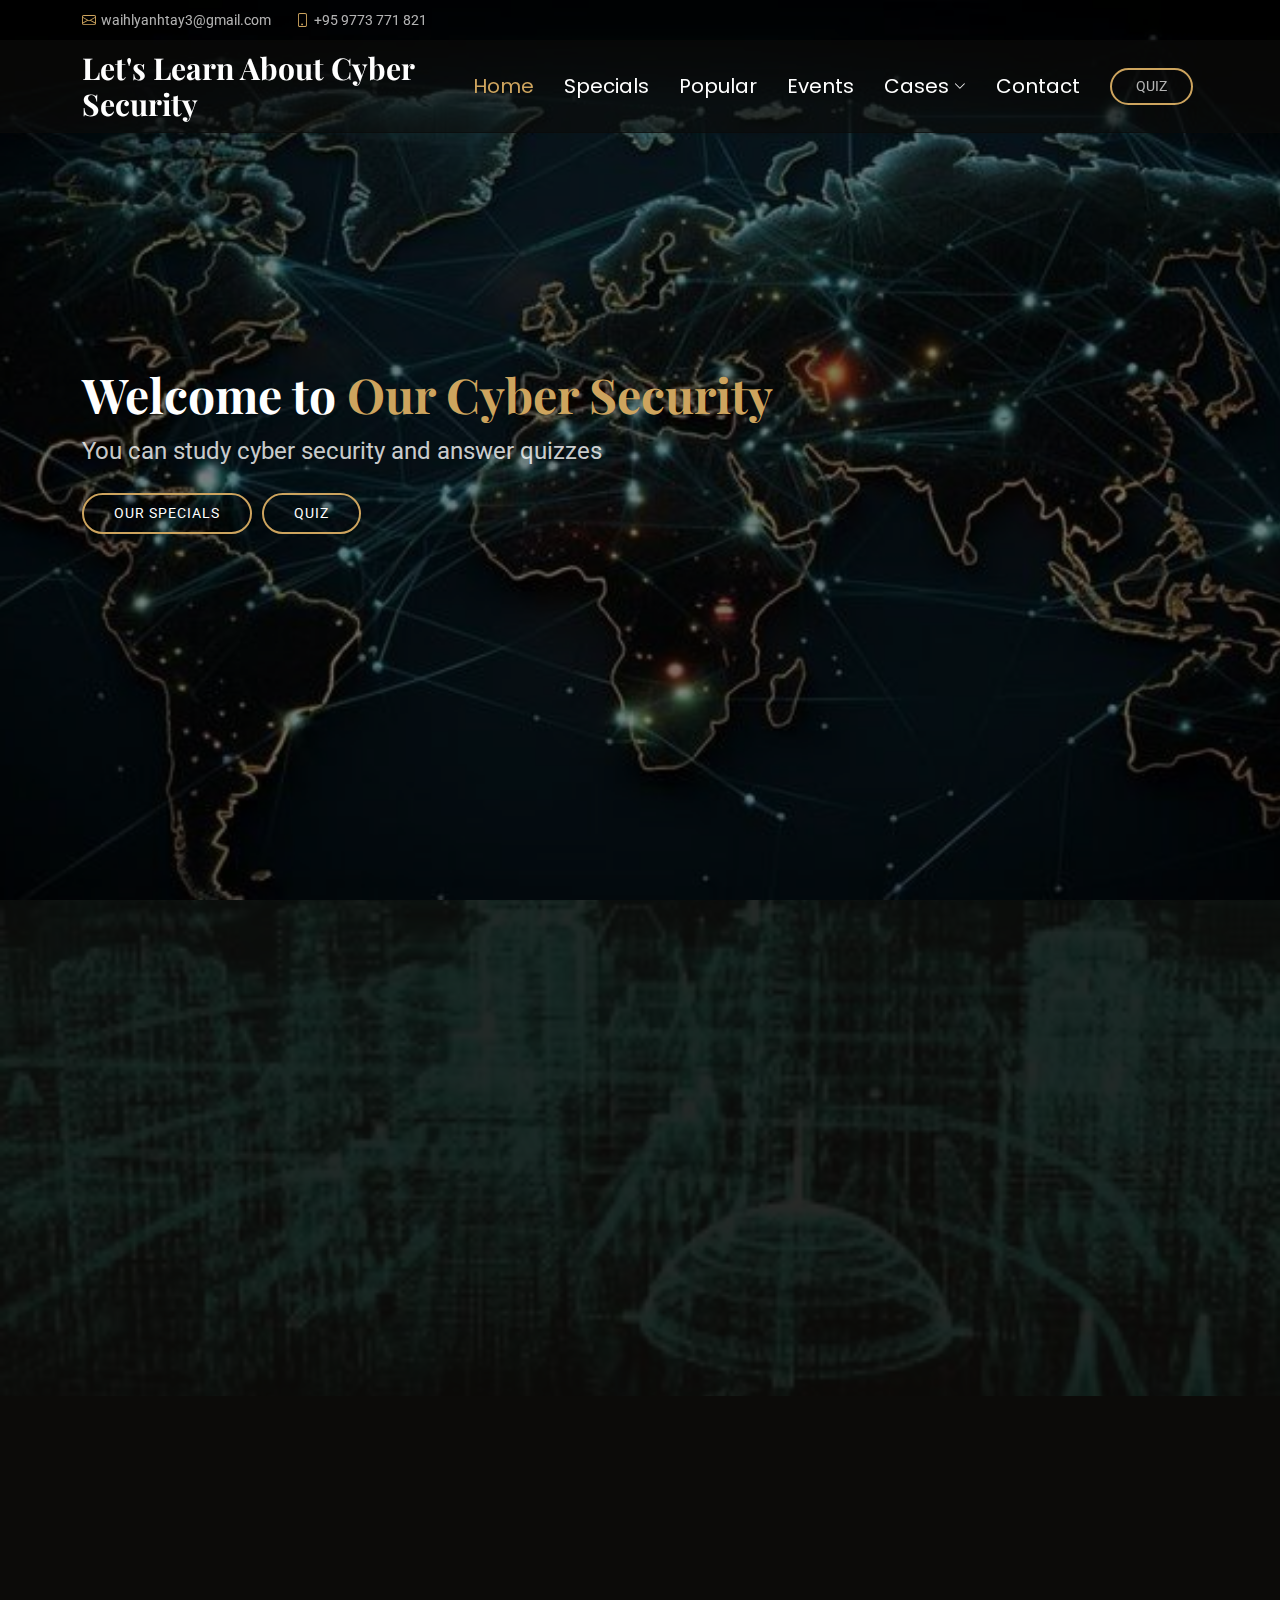
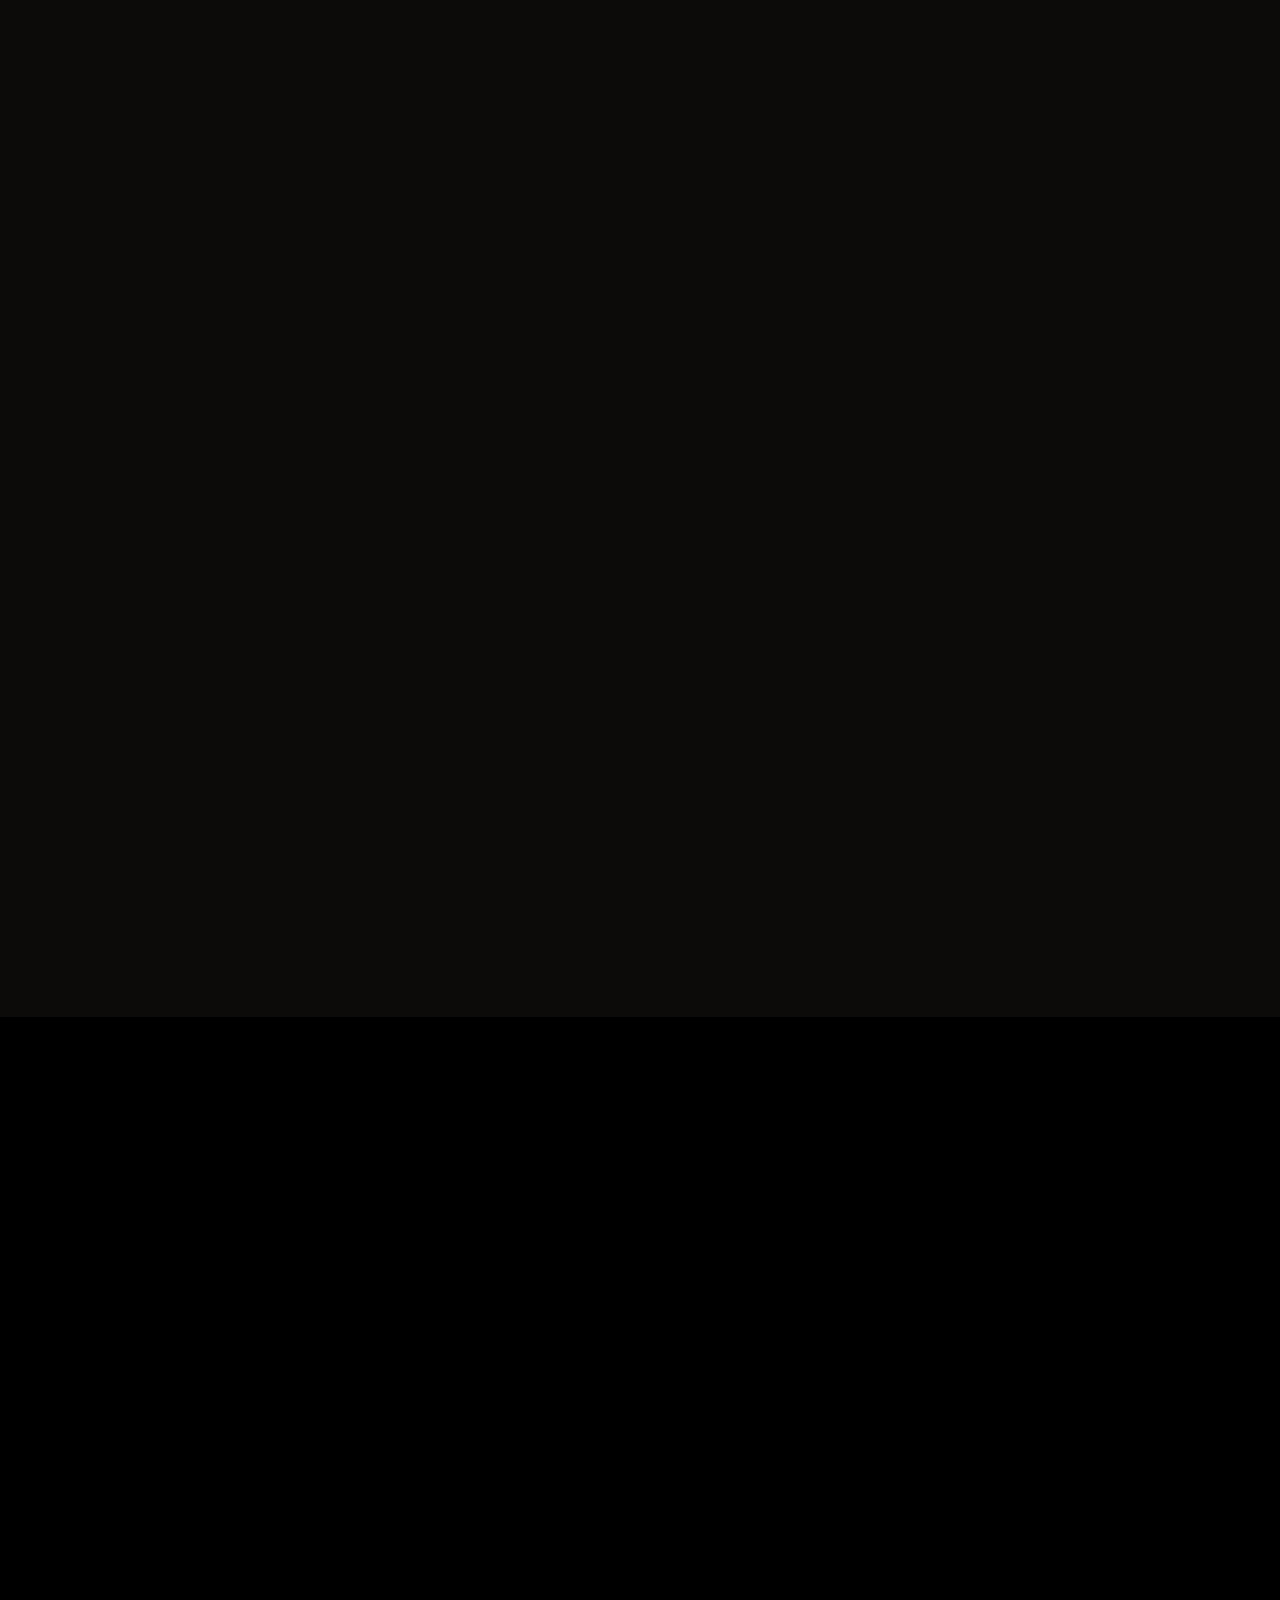
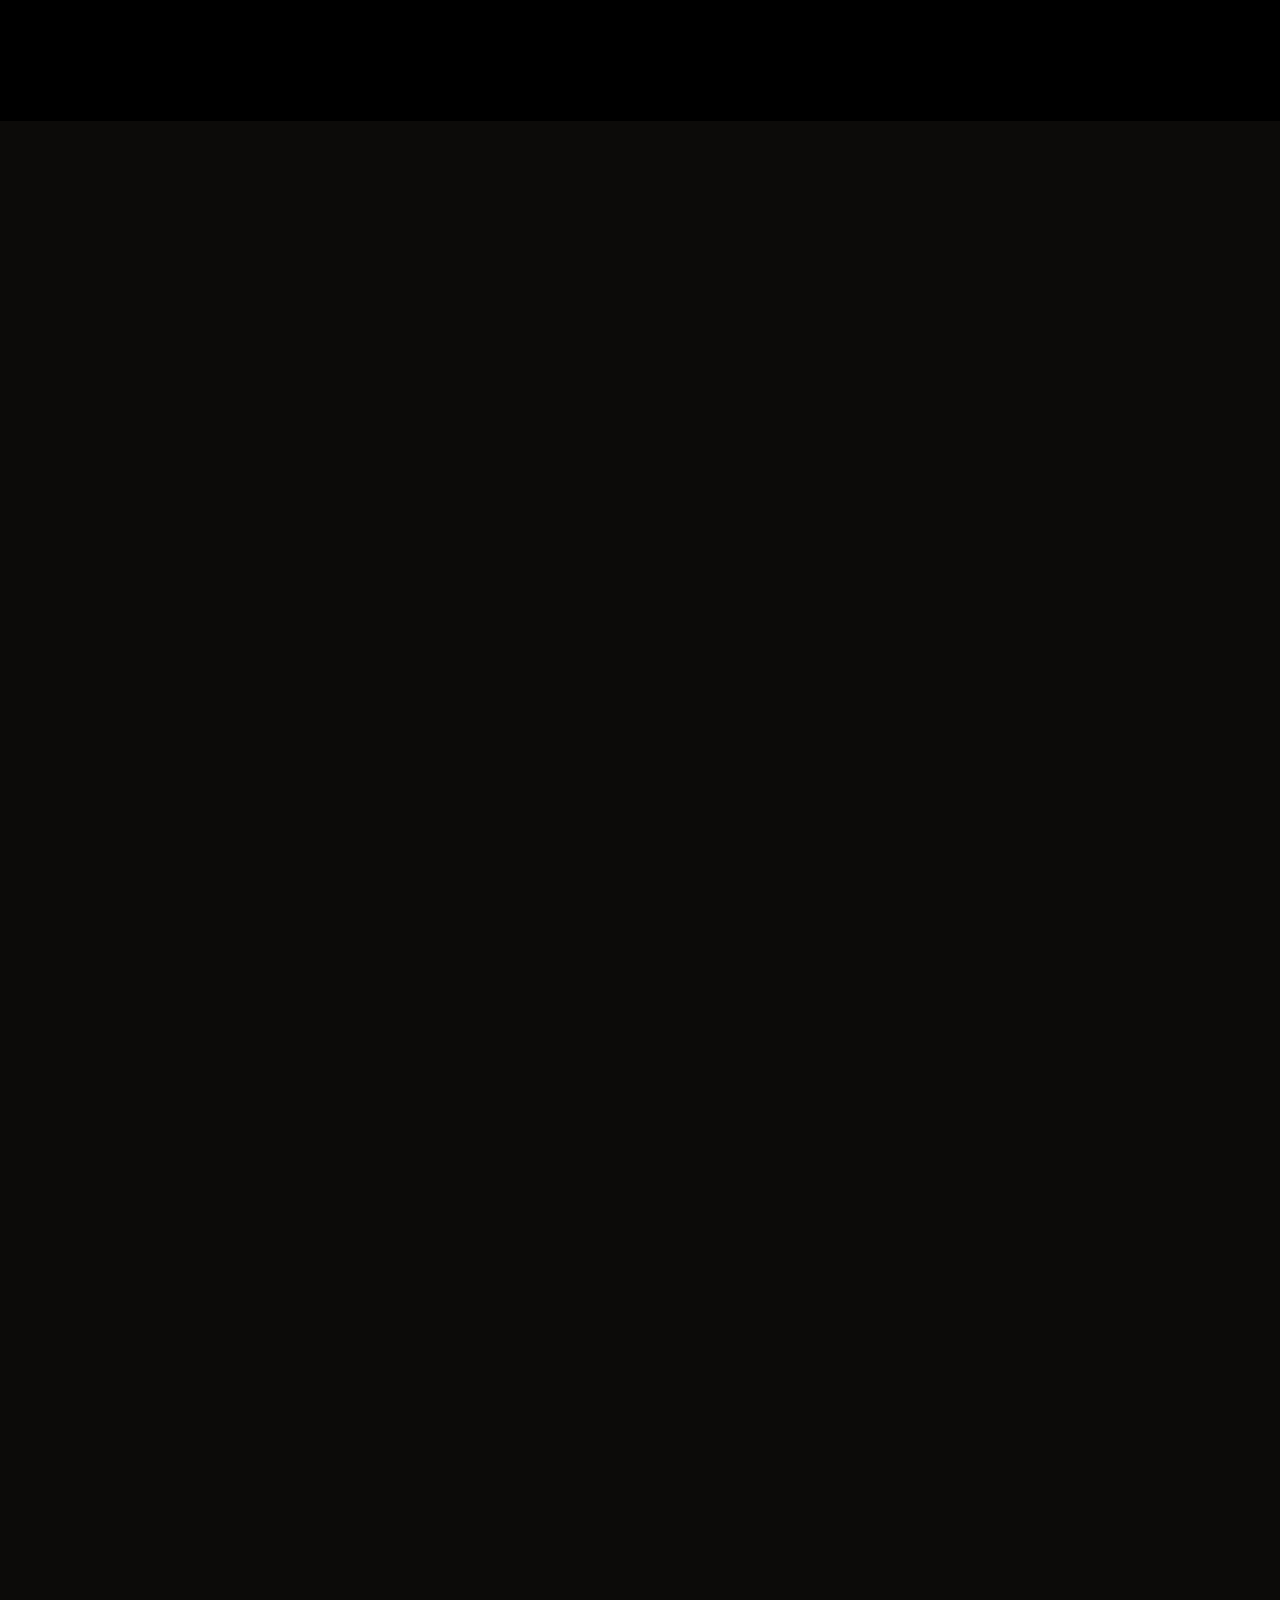
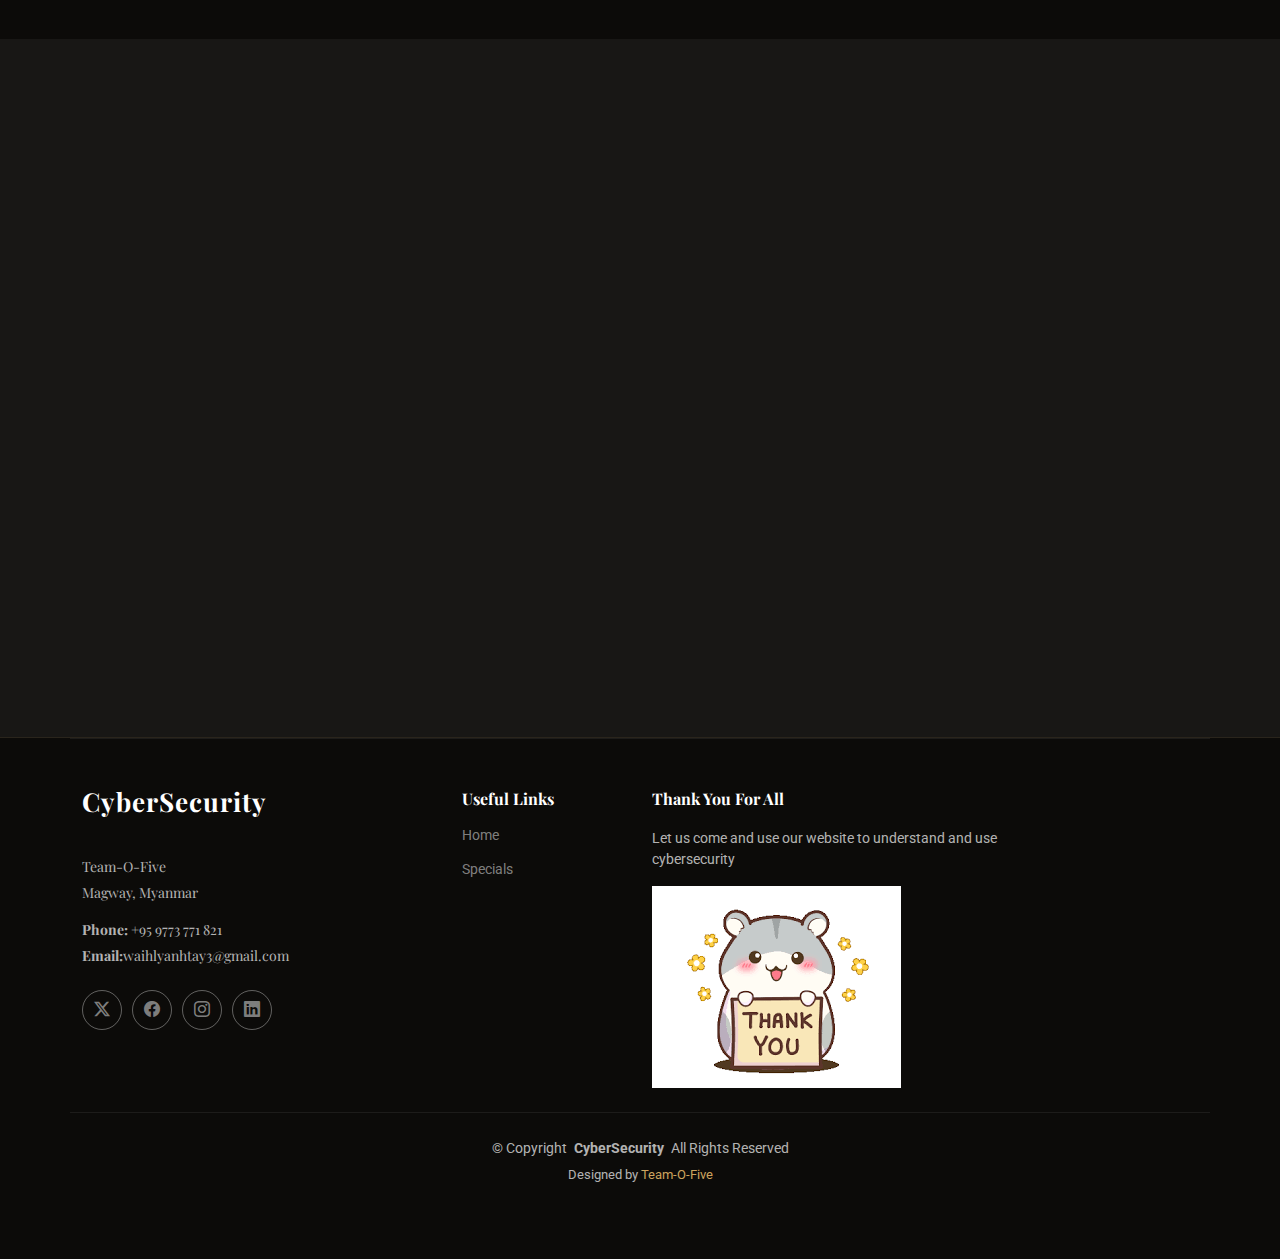
==== commit edb47847: "Update index file" ====
--- a/index.html
+++ b/index.html
@@ -35,7 +35,7 @@
     <div class="topbar d-flex align-items-center">
       <div class="container d-flex justify-content-center justify-content-md-between">
         <div class="contact-info d-flex align-items-center">
-          <i class="bi bi-envelope d-flex align-items-center"><a href="waihlyanhtay3@gmail.com">waihlyanhtay3@example.com</a></i>
+          <i class="bi bi-envelope d-flex align-items-center"><a href="waihlyanhtay3@gmail.com">waihlyanhtay3@gmail.com</a></i>
           <i class="bi bi-phone d-flex align-items-center ms-4"><span>+95 9773 771 821</span></i>
         </div>
         <!-- <div class="languages d-none d-md-flex align-items-center">
@@ -114,7 +114,7 @@
             <p data-aos="fade-up" data-aos-delay="200">You can study cyber security and answer quizzes</p>
             <div class="d-flex mt-4" data-aos="fade-up" data-aos-delay="300">
               <a href="#specials" class="cta-btn">Our Specials</a>
-              <a href="#book-a-table" class="cta-btn">Quiz</a>
+              <a href="assets/quiz/quiz.html" class="cta-btn">Quiz</a>
             </div>
           </div>
           <!-- <div class="col-lg-4 d-flex align-items-center justify-content-center mt-5 mt-lg-0">
@@ -250,7 +250,7 @@
                       preventing model manipulation, and protecting against adversarial attacks.This overview focuses on the definition of AI security, which involves using AI to improve cybersecurity. 
                       However, it also includes information on AI's potential vulnerabilities and best practices for protecting AI systems.Artificial intelligence (AI) has revolutionized various industries, and cybersecurity is no exception. AI security solutions have emerged as powerful tools for identifying and mitigating potential threats in today's digital landscape.</p>
                       <button class="translateButton" onclick="toggleTranslation('text1', this)">Translate to Myanmar</button>
-                      <button><img src="../voulme.png" alt="Speaker Icon" class="speakerIcon" onclick="handleSpeakerClick('text1', this)" data-playing="false" width="20px" height="20px"></button> 
+                      <button><img src="voulme.png" alt="Speaker Icon" class="speakerIcon" onclick="handleSpeakerClick('text1', this)" data-playing="false" width="20px" height="20px"></button> 
                   </div>
                   <div class="col-lg-4 text-center order-1 order-lg-2">
                     <img src="assets/img/1.jpg" alt="" class="img-fluid">
@@ -266,7 +266,7 @@
                       healthcare from cyber threats. It focuses on managing risks, responding to incidents, and ensuring resilience. Collaboration between government and private sectors is key. 
                       Compliance with regulations is crucial for maintaining security. The goal is to ensure these vital services remain operational and secure. It ensures that the critical infrastructures of organizations in industries like agriculture, energy, food, and transportation receive protection against cyber threats, natural disasters, and terrorist threats.Access Control: The prevention of unauthorized users and devices from accessing the network. Application Security: Security measures are placed on hardware and software to lock down potential vulnerabilities. Firewalls: Gatekeeping devices that can allow or prevent specific traffic from entering or leaving the network</p>
                       <button class="translateButton" onclick="toggleTranslation('text2', this)">Translate to Myanmar</button>
-                      <button><img src="../voulme.png" alt="Speaker Icon" class="speakerIcon" onclick="handleSpeakerClick('text2', this)" data-playing="false" width="20px" height="20px"></button>
+                      <button><img src="voulme.png" alt="Speaker Icon" class="speakerIcon" onclick="handleSpeakerClick('text2', this)" data-playing="false" width="20px" height="20px"></button>
                 </div>
                   <div class="col-lg-4 text-center order-1 order-lg-2">
                     <img src="assets/img/2.jpg" alt="" class="img-fluid">
@@ -285,7 +285,7 @@
                       Access control and secure authentication help regulate network resource usage, while continuous monitoring and regular updates are crucial for identifying and mitigating vulnerabilities. In an era of evolving cyber threats, robust network security is vital for protecting sensitive information and maintaining trust in digital communications.
                       Network Security protects your network and data from breaches, intrusions and other threats. This is a vast and overarching term that describes hardware and software solutions as well as processes or rules and configurations relating to network use, accessibility, and overall threat protection.Network Security involves access control, virus and antivirus software, application security, network analytics, types of network-related security (endpoint, web, wireless), firewalls, VPN encryption and more.</p>
                       <button class="translateButton" onclick="toggleTranslation('text3', this)">Translate to Myanmar</button>
-                      <button><img src="../voulme.png" alt="Speaker Icon" class="speakerIcon" onclick="handleSpeakerClick('text3', this)" data-playing="false" width="20px" height="20px"></button>
+                      <button><img src="voulme.png" alt="Speaker Icon" class="speakerIcon" onclick="handleSpeakerClick('text3', this)" data-playing="false" width="20px" height="20px"></button>
                   </div>
                   <div class="col-lg-4 text-center order-1 order-lg-2">
                     <img src="assets/img/3.jpg" alt="" class="img-fluid">
@@ -303,7 +303,7 @@
                       The goal is to ensure that endpoints are secure, reducing the risk of security incidents that could compromise the entire network. An endpoint protection platform (EPP) is a solution used to detect and prevent security threats like file-based malware attacks among other malicious activities. It also provides investigation and remediation capabilities needed to respond to dynamic security incidents and alerts
                     </p>
                     <button class="translateButton" onclick="toggleTranslation('text4', this)">Translate to Myanmar</button>
-                    <button><img src="../voulme.png" alt="Speaker Icon" class="speakerIcon" onclick="handleSpeakerClick('text4', this)" data-playing="false" width="20px" height="20px"></button>
+                    <button><img src="voulme.png" alt="Speaker Icon" class="speakerIcon" onclick="handleSpeakerClick('text4', this)" data-playing="false" width="20px" height="20px"></button>
                   </div>
                   <div class="col-lg-4 text-center order-1 order-lg-2">
                     <img src="assets/img/4.jpg" alt="" class="img-fluid">
@@ -321,7 +321,7 @@
                       The most common application security weaknesses are well-known. Various organizations track them over time. The Open Web Application Security Project (OWASP) Top Ten list and the Common Weakness Enumeration (CWE) compiled by the information security community are two of the best-known lists of application weaknesses.
                       Application security involves protecting software applications from threats and vulnerabilities that could lead to unauthorized access, data breaches, or other malicious activities. It includes practices such as secure coding, regular testing for vulnerabilities, implementing authentication and authorization mechanisms, and maintaining software updates.</p>
                       <button class="translateButton" onclick="toggleTranslation('text5', this)">Translate to Myanmar</button>
-                      <button><img src="../voulme.png" alt="Speaker Icon" class="speakerIcon" onclick="handleSpeakerClick('text5', this)" data-playing="false" width="20px" height="20px"></button>
+                      <button><img src="voulme.png" alt="Speaker Icon" class="speakerIcon" onclick="handleSpeakerClick('text5', this)" data-playing="false" width="20px" height="20px"></button>
                   </div>
                   <div class="col-lg-4 text-center order-1 order-lg-2">
                     <img src="assets/img/5.jpg" alt="" class="img-fluid">
@@ -339,7 +339,7 @@
                       Cloud security is crucial for businesses to safeguard sensitive information and maintain trust in their cloud services.Cloud security involves protecting data, applications, and services stored in cloud environments from threats such as unauthorized access, data breaches, and cyberattacks. It includes measures like encryption, access controls, monitoring, and compliance with security standards to ensure the confidentiality, integrity, and availability of cloud resources
                     </p>
                     <button class="translateButton" onclick="toggleTranslation('text6', this)">Translate to Myanmar</button>
-                    <button><img src="../voulme.png" alt="Speaker Icon" class="speakerIcon" onclick="handleSpeakerClick('text6', this)" data-playing="false" width="20px" height="20px"></button>
+                    <button><img src="voulme.png" alt="Speaker Icon" class="speakerIcon" onclick="handleSpeakerClick('text6', this)" data-playing="false" width="20px" height="20px"></button>
                   </div>
                   <div class="col-lg-4 text-center order-1 order-lg-2">
                     <img src="assets/img/6.jpg" alt="" class="img-fluid">
@@ -357,7 +357,7 @@
                       Its goal is to ensure that sensitive information remains secure and reliable across various platforms and environments.
                       Information security is the practice of protecting data and information systems from unauthorized access, use, disclosure, disruption, modification, or destruction. Key principles include confidentiality (protecting information from unauthorized access), integrity (ensuring information is accurate and trustworthy), and availability (ensuring information is accessible when needed). </p>
                       <button class="translateButton" onclick="toggleTranslation('text7', this)">Translate to Myanmar</button>
-                      <button><img src="../voulme.png" alt="Speaker Icon" class="speakerIcon" onclick="handleSpeakerClick('text7', this)" data-playing="false" width="20px" height="20px"></button>
+                      <button><img src="voulme.png" alt="Speaker Icon" class="speakerIcon" onclick="handleSpeakerClick('text7', this)" data-playing="false" width="20px" height="20px"></button>
                   </div>
                   <div class="col-lg-4 text-center order-1 order-lg-2">
                     <img src="assets/img/7.jpg" alt="" class="img-fluid">
@@ -375,7 +375,7 @@
                       Its goal is to protect personal and corporate data on mobile devices, ensuring privacy and security in both personal and professional use.
                       Mobile security involves protecting mobile devices from threats like malware, data breaches, and unauthorized access. Key elements include using strong passwords, enabling two-factor authentication, keeping software updated, and avoiding untrusted apps and networks. These measures help safeguard personal information and ensure device security.</p>
                       <button class="translateButton" onclick="toggleTranslation('text8', this)">Translate to Myanmar</button>
-                      <button><img src="../voulme.png" alt="Speaker Icon" class="speakerIcon" onclick="handleSpeakerClick('text8', this)" data-playing="false" width="20px" height="20px"></button>
+                      <button><img src="voulme.png" alt="Speaker Icon" class="speakerIcon" onclick="handleSpeakerClick('text8', this)" data-playing="false" width="20px" height="20px"></button>
                   </div>
                   <div class="col-lg-4 text-center order-1 order-lg-2">
                     <img src="assets/img/8.jpg" alt="" class="img-fluid">
--- a/assets/css/main.css
+++ b/assets/css/main.css
@@ -375,7 +375,7 @@
   .navmenu a:focus {
     color: var(--nav-color);
     padding: 18px 15px;
-    font-size: 14px;
+    font-size: 20px;
     font-family: var(--nav-font);
     font-weight: 400;
     display: flex;
@@ -1075,6 +1075,7 @@
 
 .about .content p:last-child {
   margin-bottom: 0;
+  text-align: justify;
 }
 
 .about .about-img {
@@ -1120,6 +1121,7 @@
   color: color-mix(in srgb, var(--default-color), transparent 40%);
   margin: 0;
   padding: 0;
+  text-align: justify;
 }
 
 .why-us .card-item:hover {
@@ -1275,6 +1277,7 @@
 
 .specials .details p {
   color: color-mix(in srgb, var(--default-color), transparent 20%);
+  text-align: justify;
 }
 
 .specials .details p:last-child {
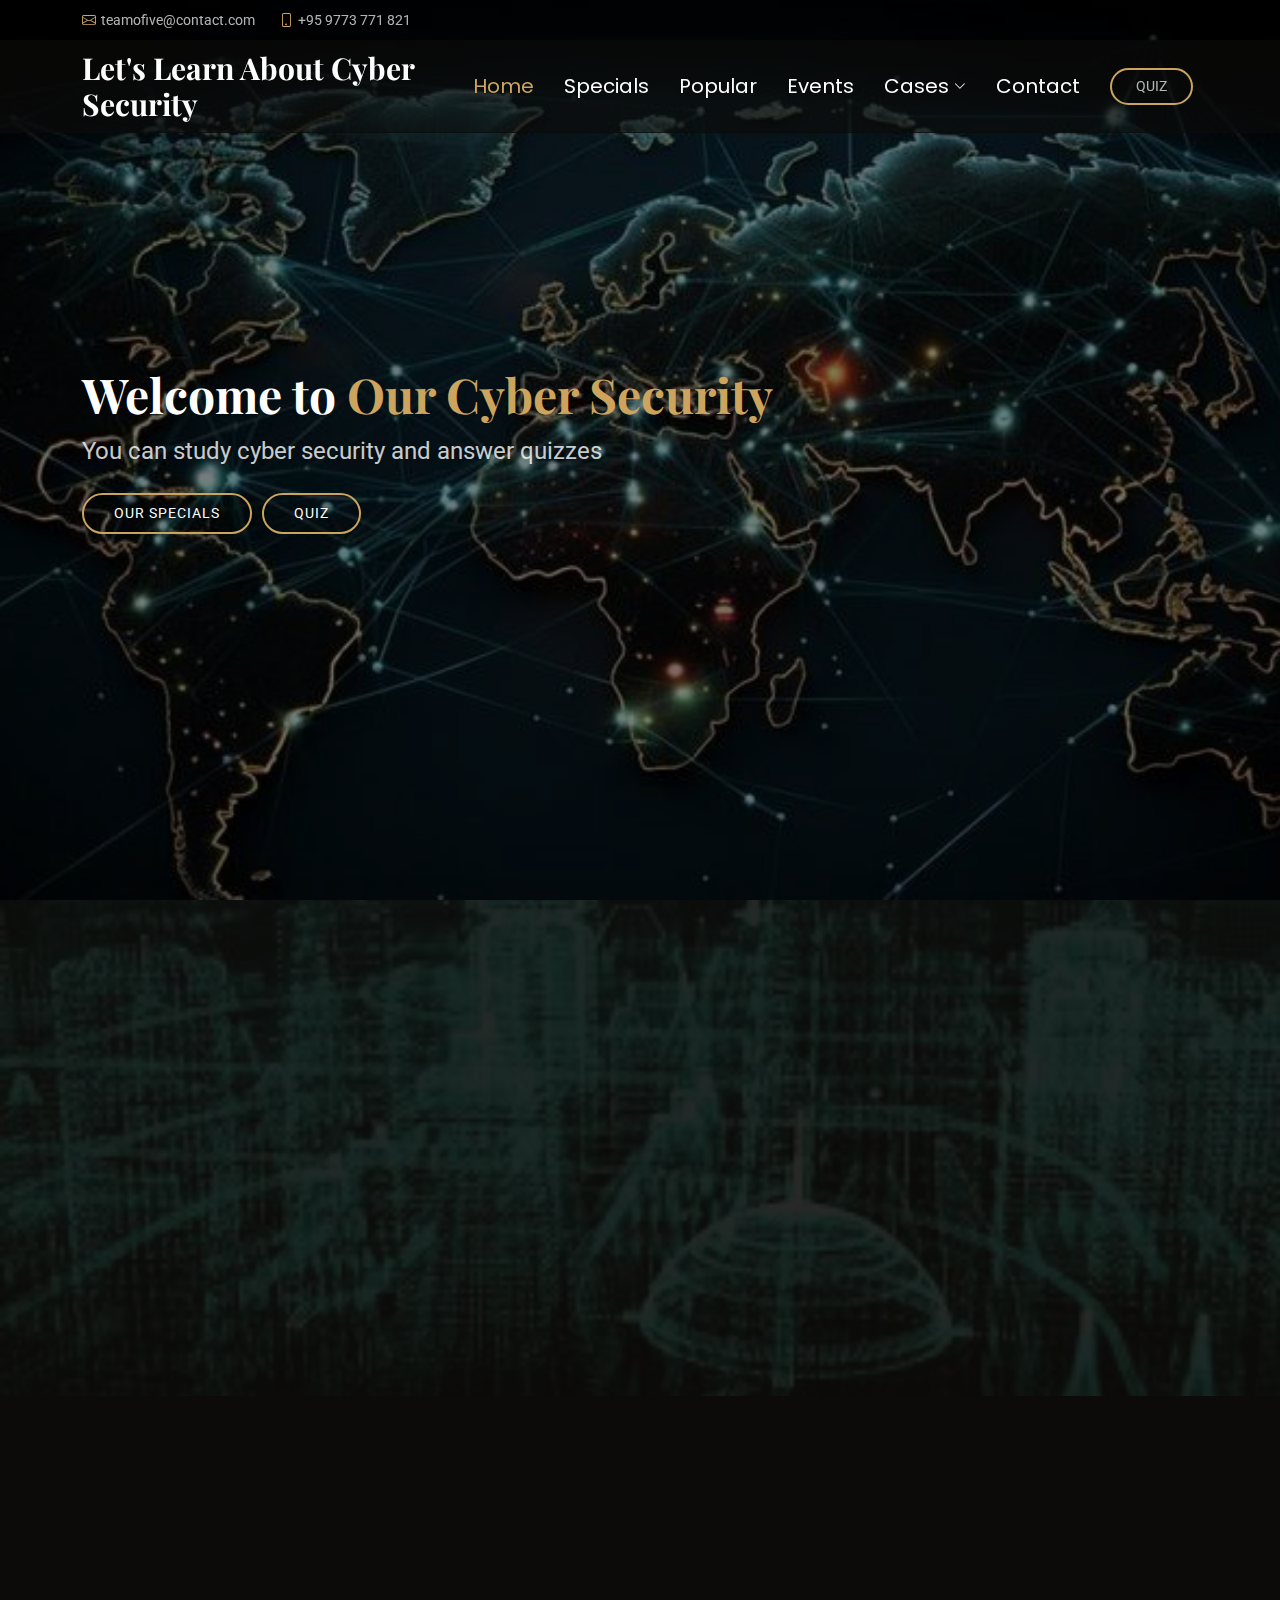
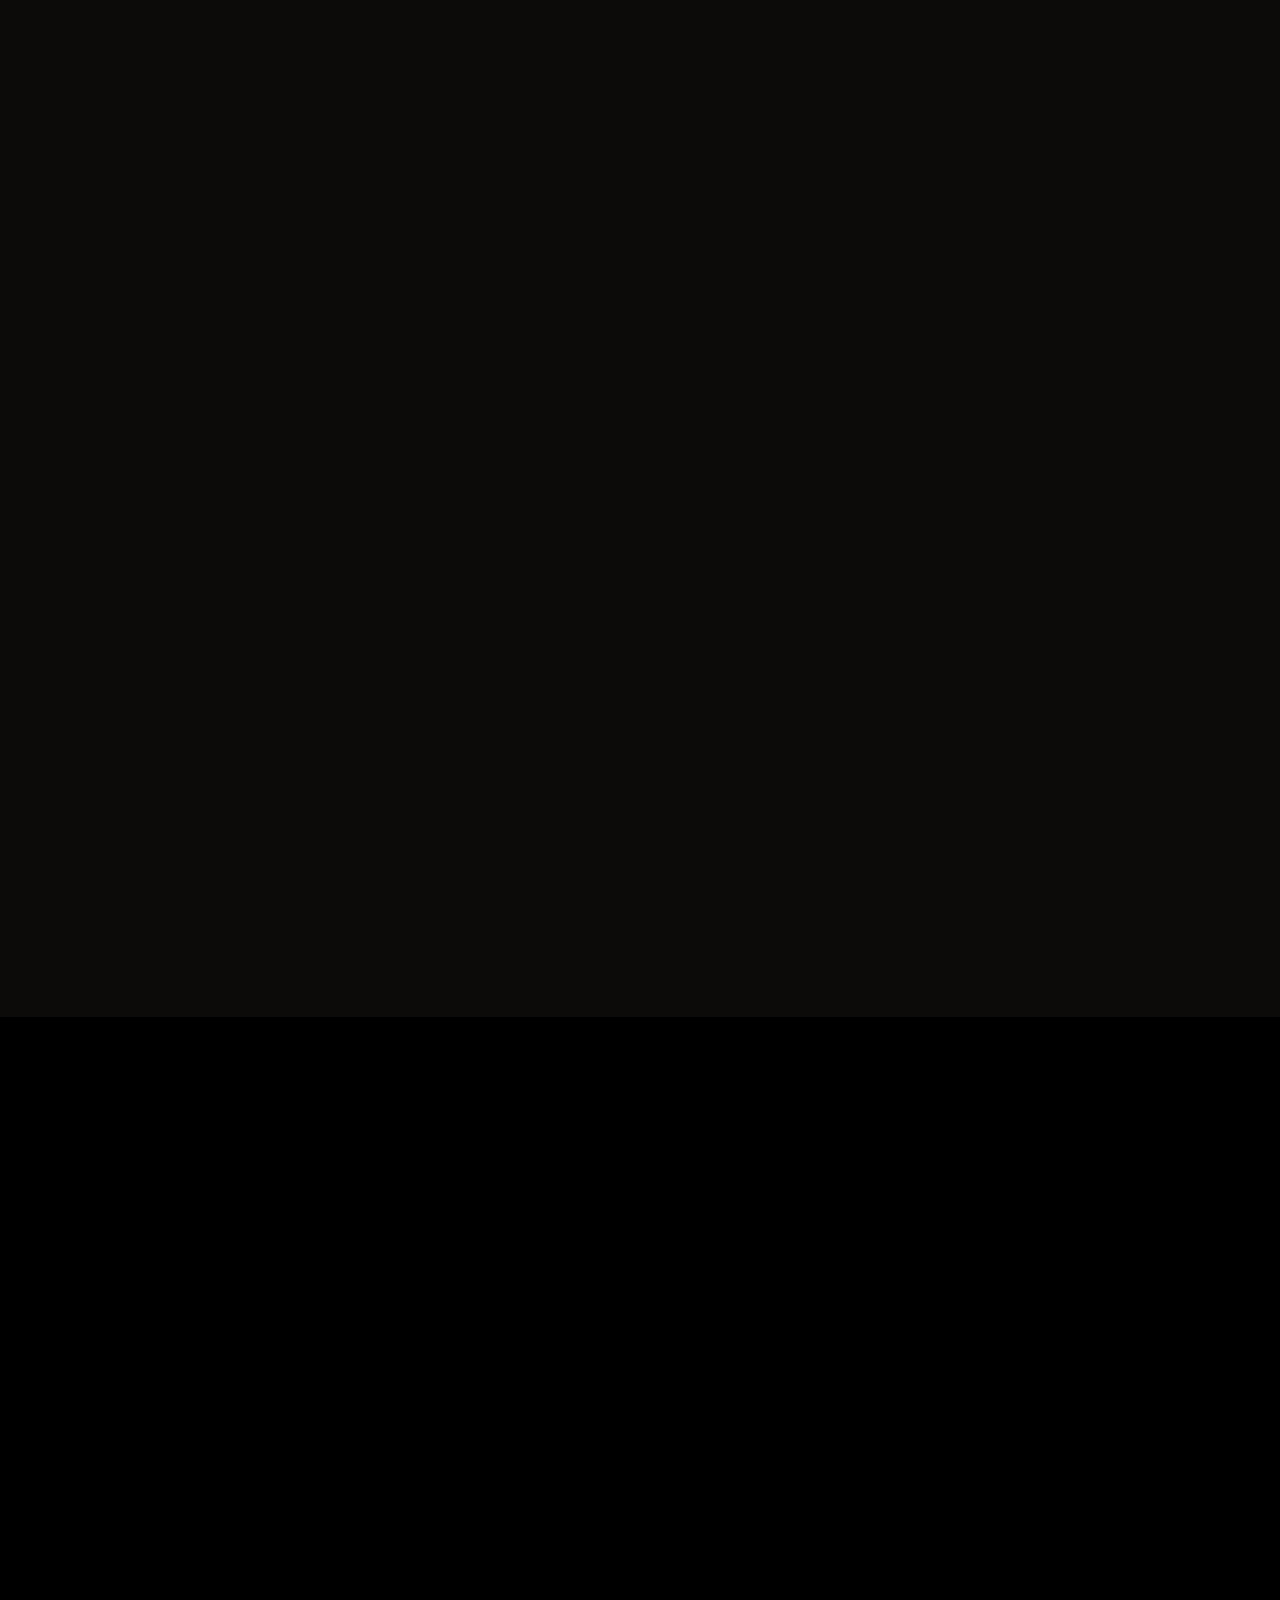
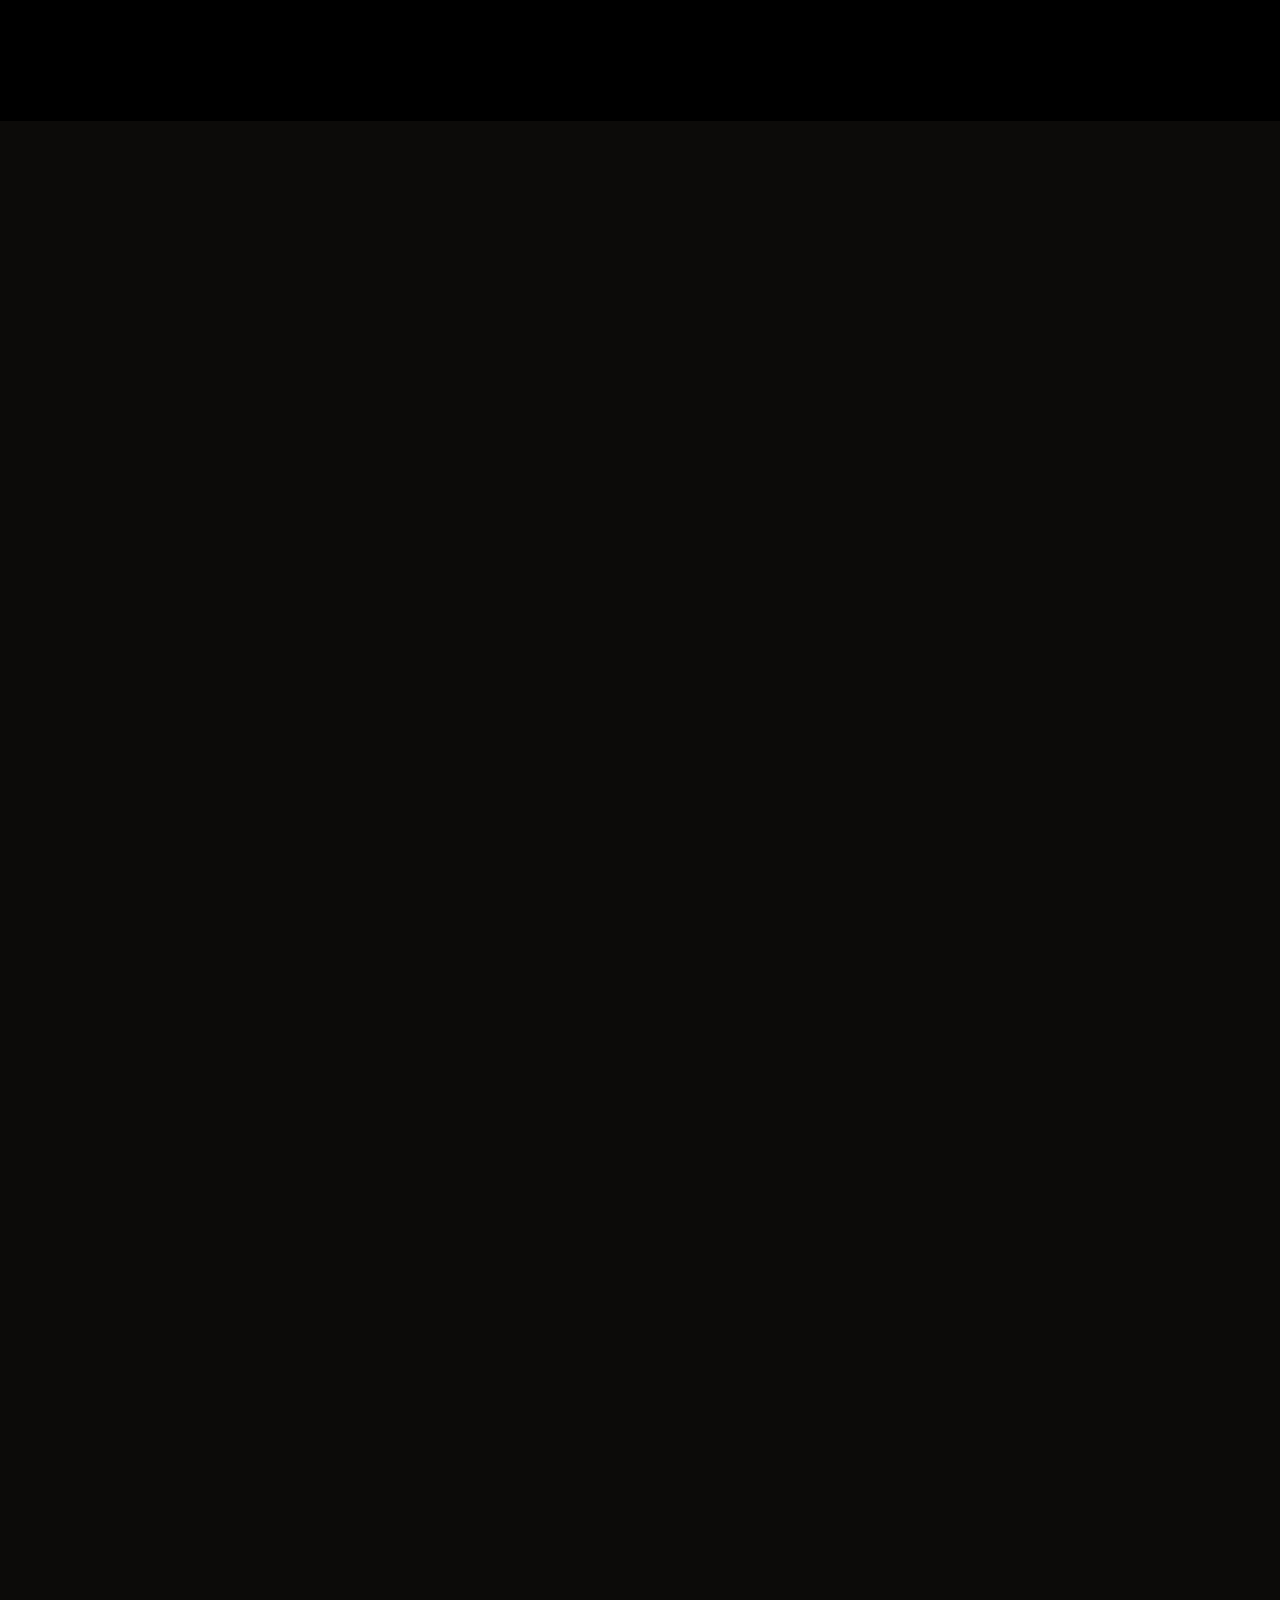
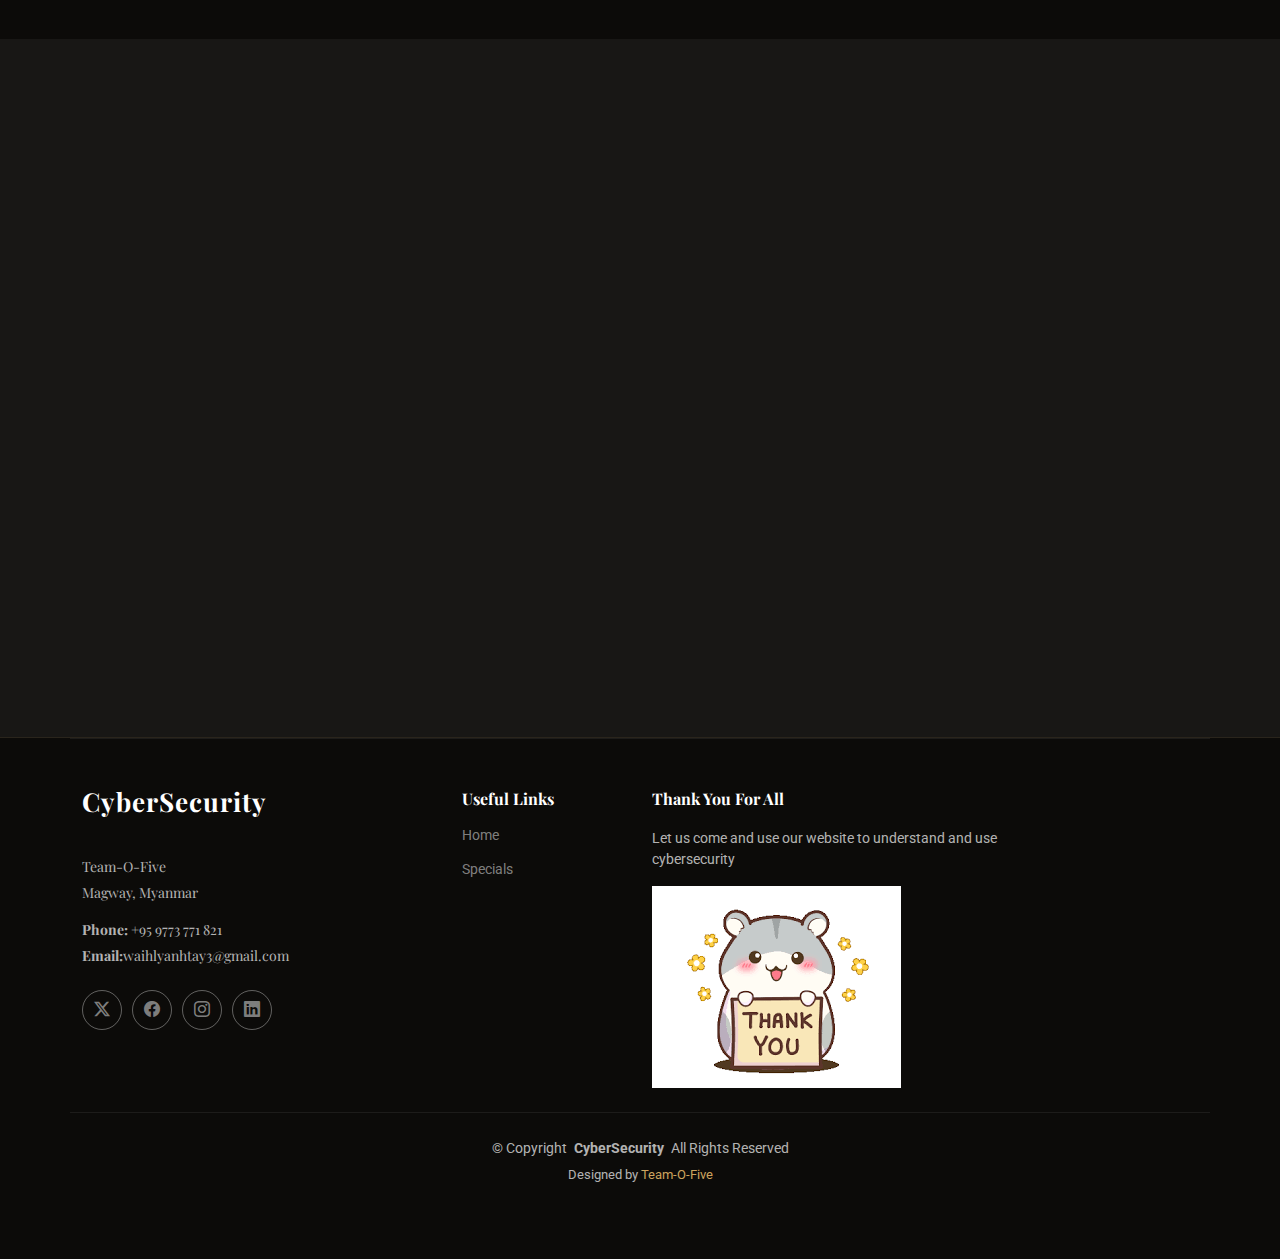
==== commit 976a9899: "Update index.html" ====
--- a/index.html
+++ b/index.html
@@ -35,7 +35,7 @@
     <div class="topbar d-flex align-items-center">
       <div class="container d-flex justify-content-center justify-content-md-between">
         <div class="contact-info d-flex align-items-center">
-          <i class="bi bi-envelope d-flex align-items-center"><a href="waihlyanhtay3@gmail.com">waihlyanhtay3@gmail.com</a></i>
+          <i class="bi bi-envelope d-flex align-items-center"><a href="waihlyanhtay3@gmail.com">teamofive@contact.com</a></i>
           <i class="bi bi-phone d-flex align-items-center ms-4"><span>+95 9773 771 821</span></i>
         </div>
         <!-- <div class="languages d-none d-md-flex align-items-center">
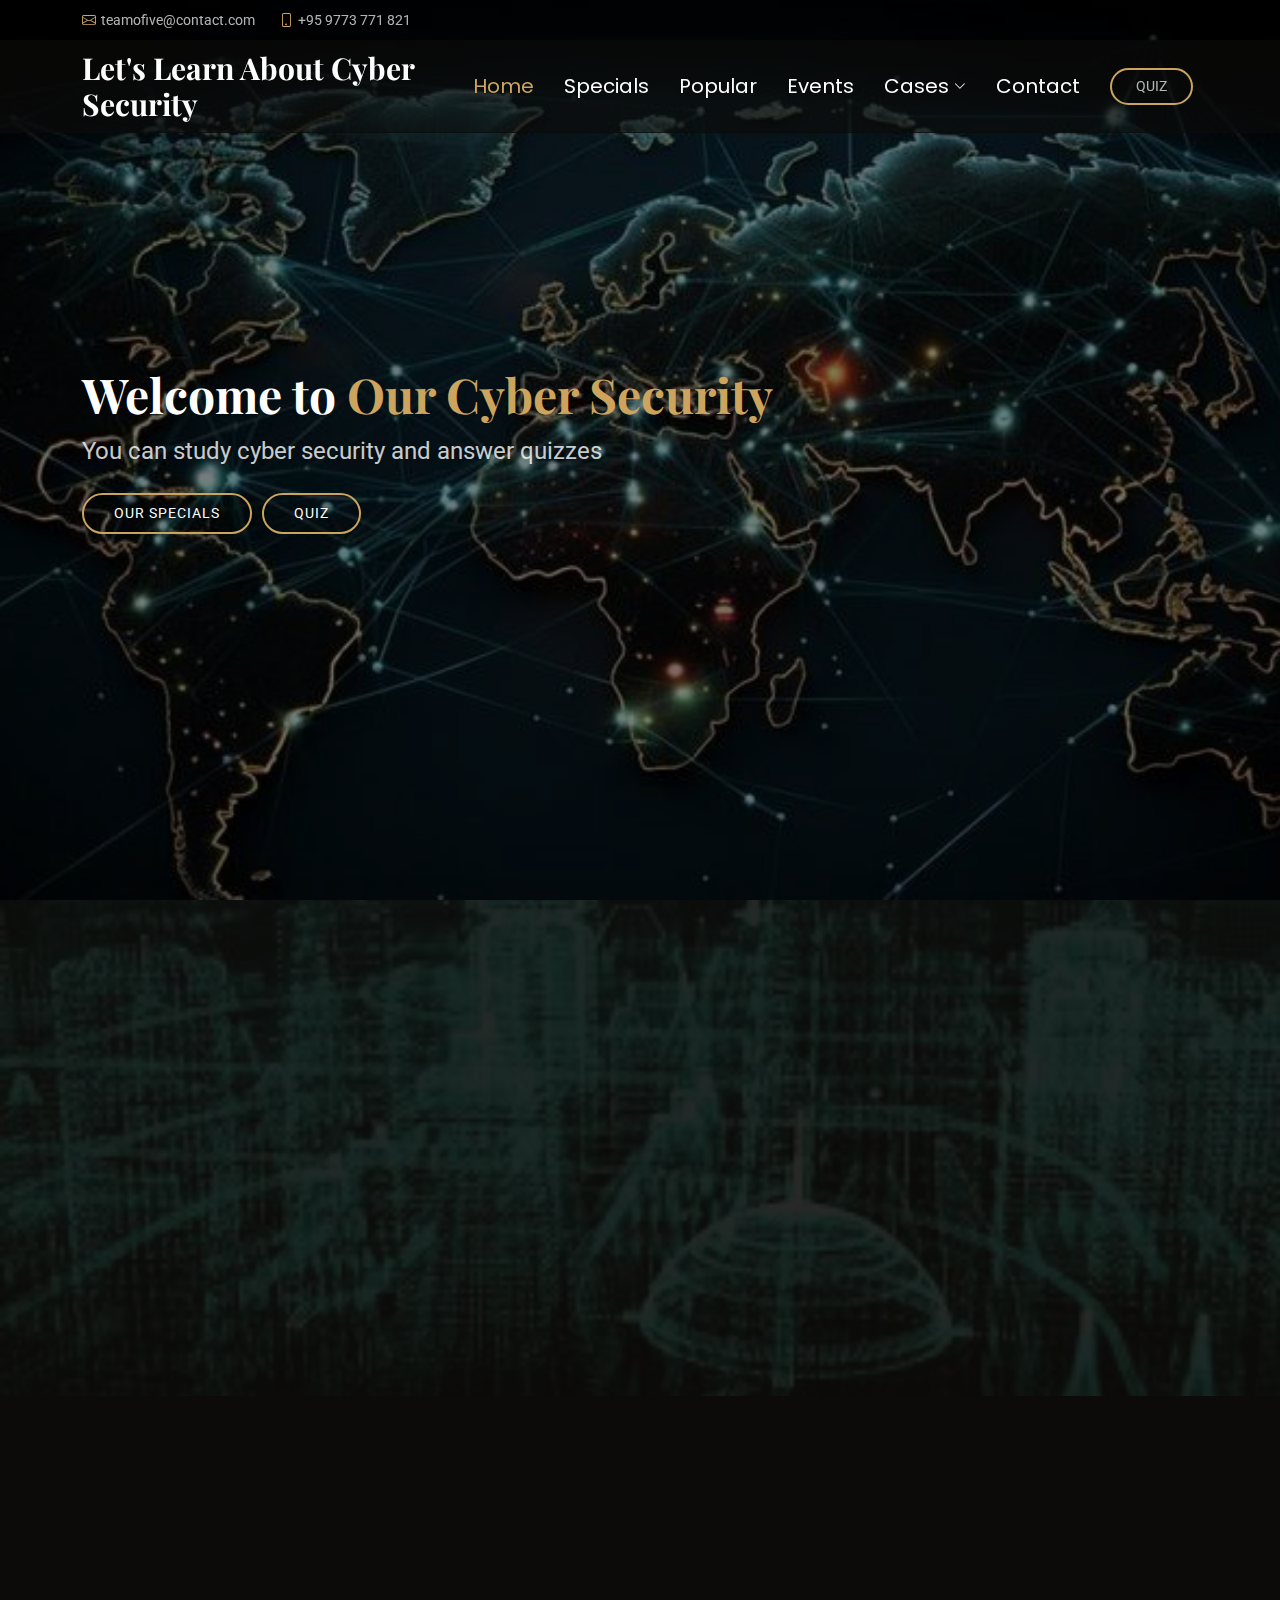
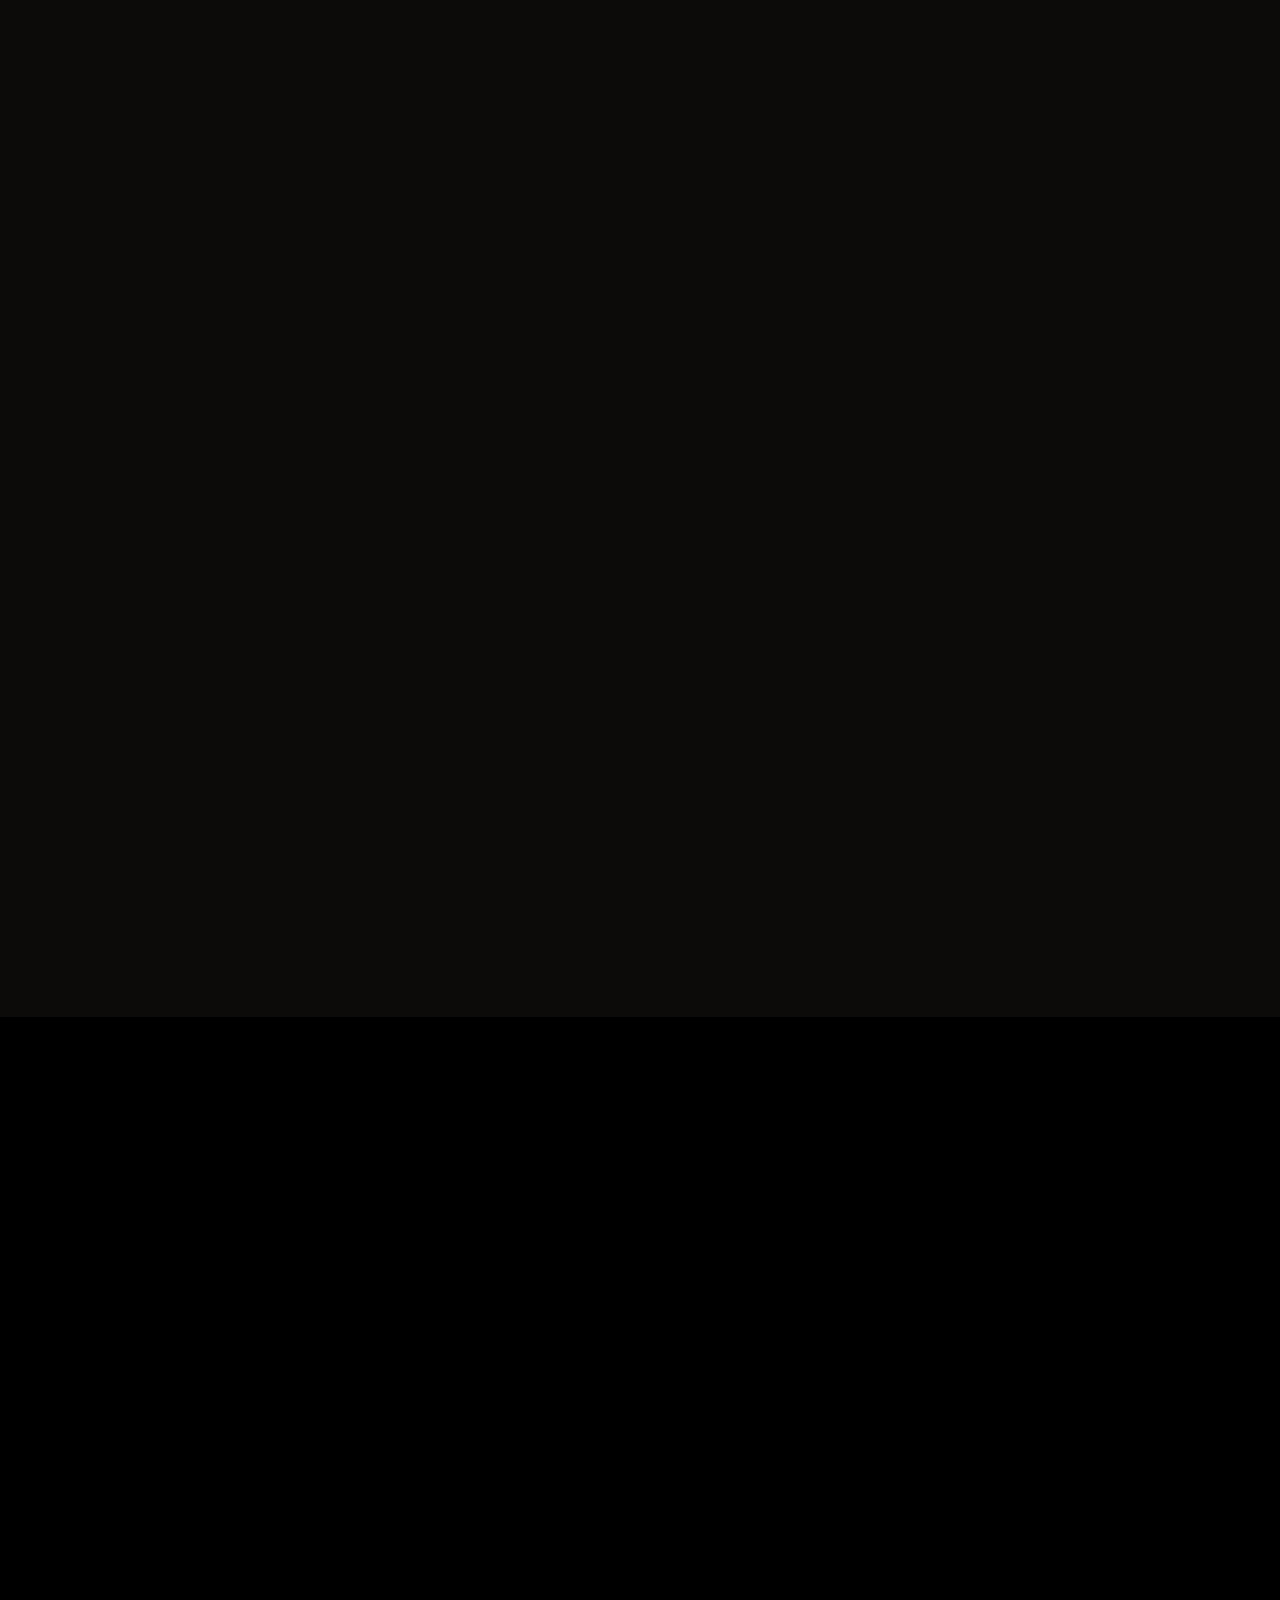
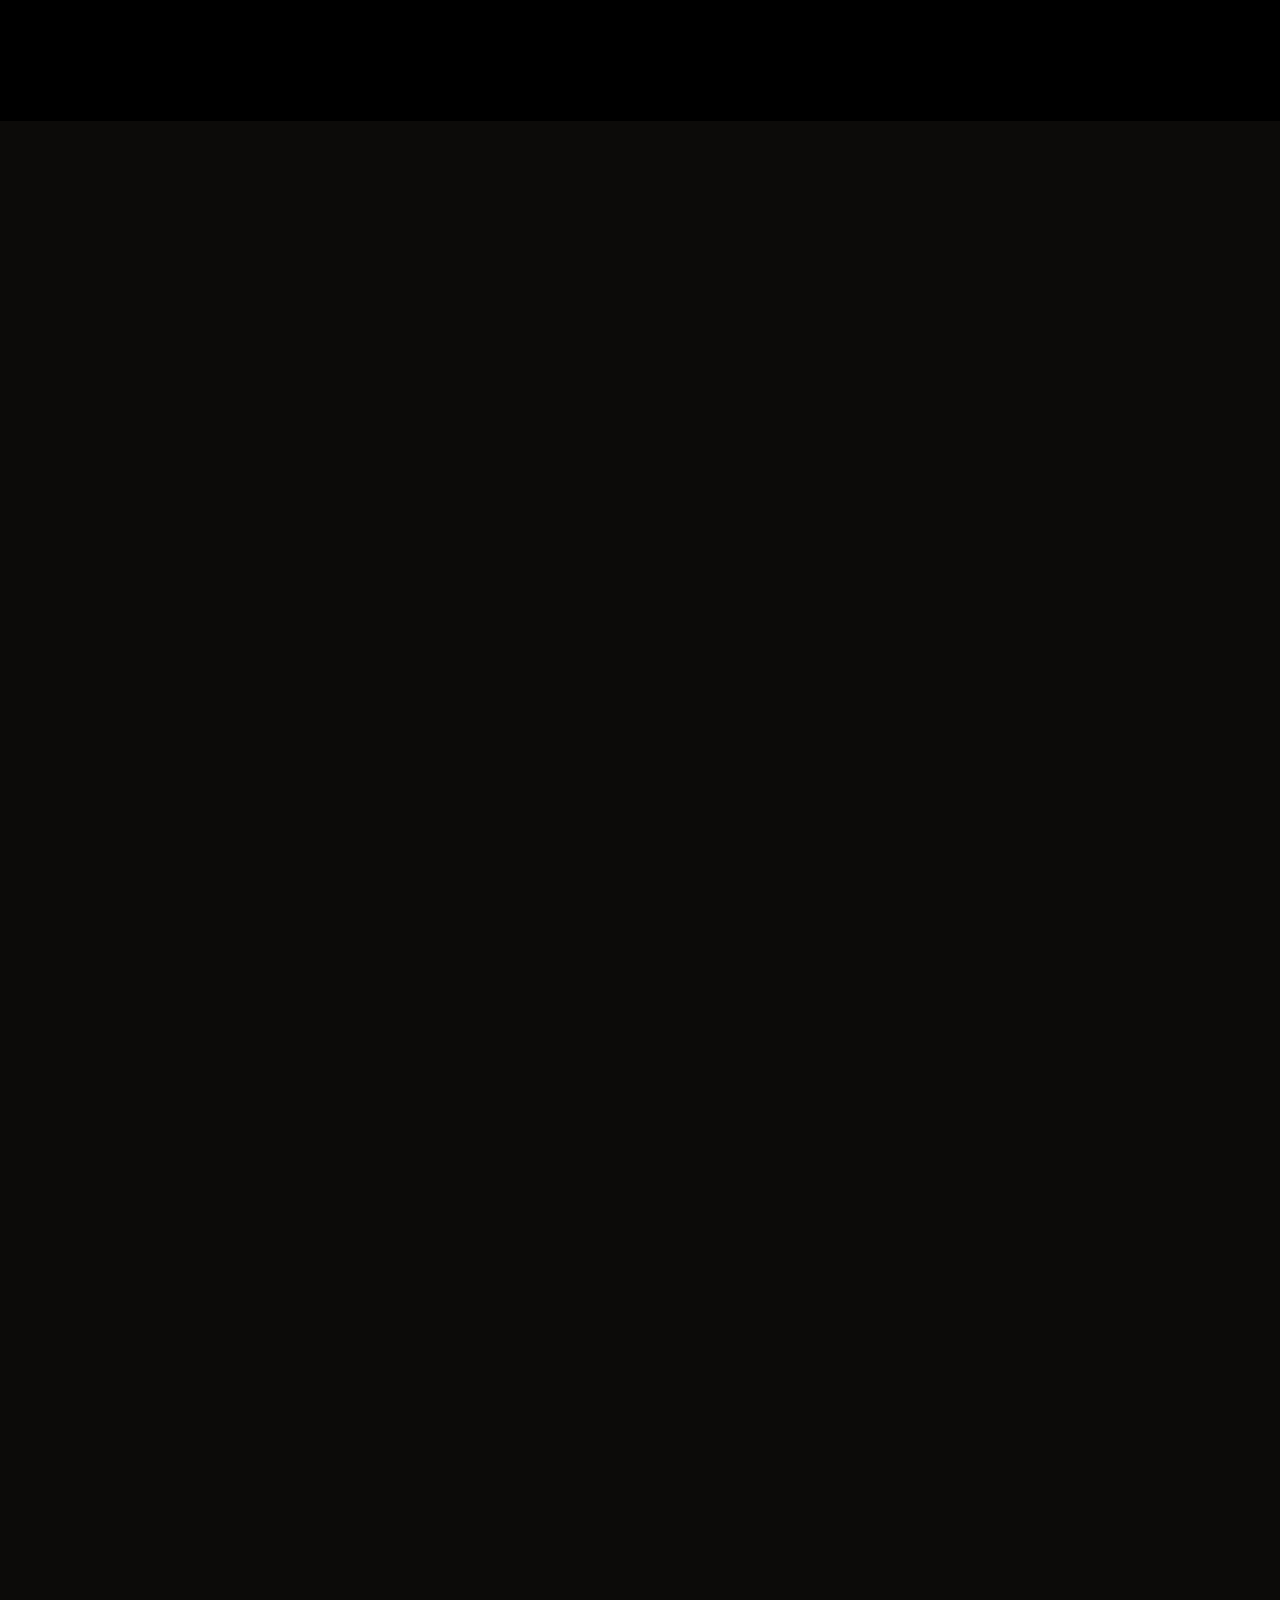
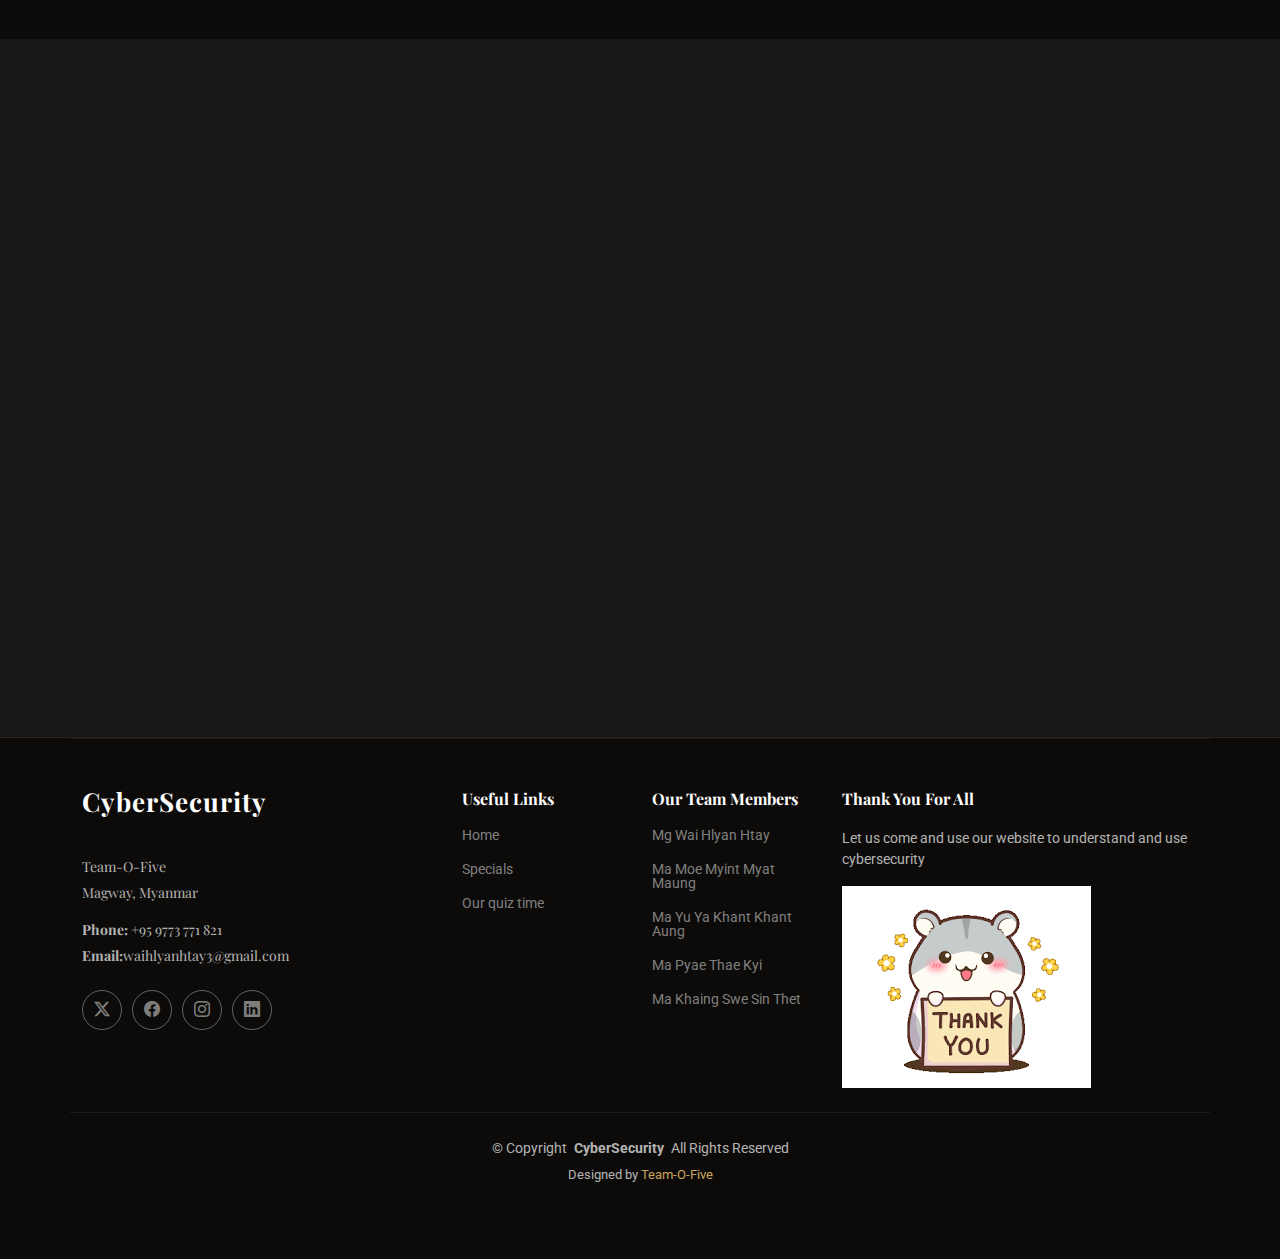
==== commit f05d377d: "Update index.html" ====
--- a/index.html
+++ b/index.html
@@ -740,20 +740,21 @@
             <li><a href="#">Home</a></li>
             <!-- <li><a href="#">About us</a></li> -->
             <li><a href="#text1">Specials</a></li>
-            <!-- <li><a href="#">Terms of service</a></li> -->
+            <li><a href="#hero">Our quiz time</a></li>
             <!-- <li><a href="#">Privacy policy</a></li> -->
           </ul>
         </div>
 
-        <!-- <div class="col-lg-2 col-md-3 footer-links">
-          <h4>Our </h4>
+        <div class="col-lg-2 col-md-3 footer-links">
+          <h4>Our Team Members</h4>
           <ul>
-            <li><a href="#">Web Design</a></li>
-            <li><a href="#">Web Development</a></li>
-            <li><a href="#">Product Management</a></li>
-            <li><a href="#">Graphic Design</a></li>
+            <li><a href="waihlyanhtay3@gmail.com">Mg Wai Hlyan Htay</a></li>
+            <li><a href="moemyatmgg@gmail.com">Ma Moe Myint Myat Maung</a></li>
+            <li><a href="yuyakhant005@gmail.com">Ma Yu Ya Khant Khant Aung</a></li>
+            <li><a href="pyaethaekyi@gmail.com">Ma Pyae Thae Kyi</a></li>
+            <li><a href="zinthetkhaingswe2@gmail.com">Ma Khaing Swe Sin Thet</a></li>
           </ul>
-        </div> -->
+        </div>
 
         <div class="col-lg-4 col-md-12 footer-newsletter">
         <h4>Thank You For All</h4>
